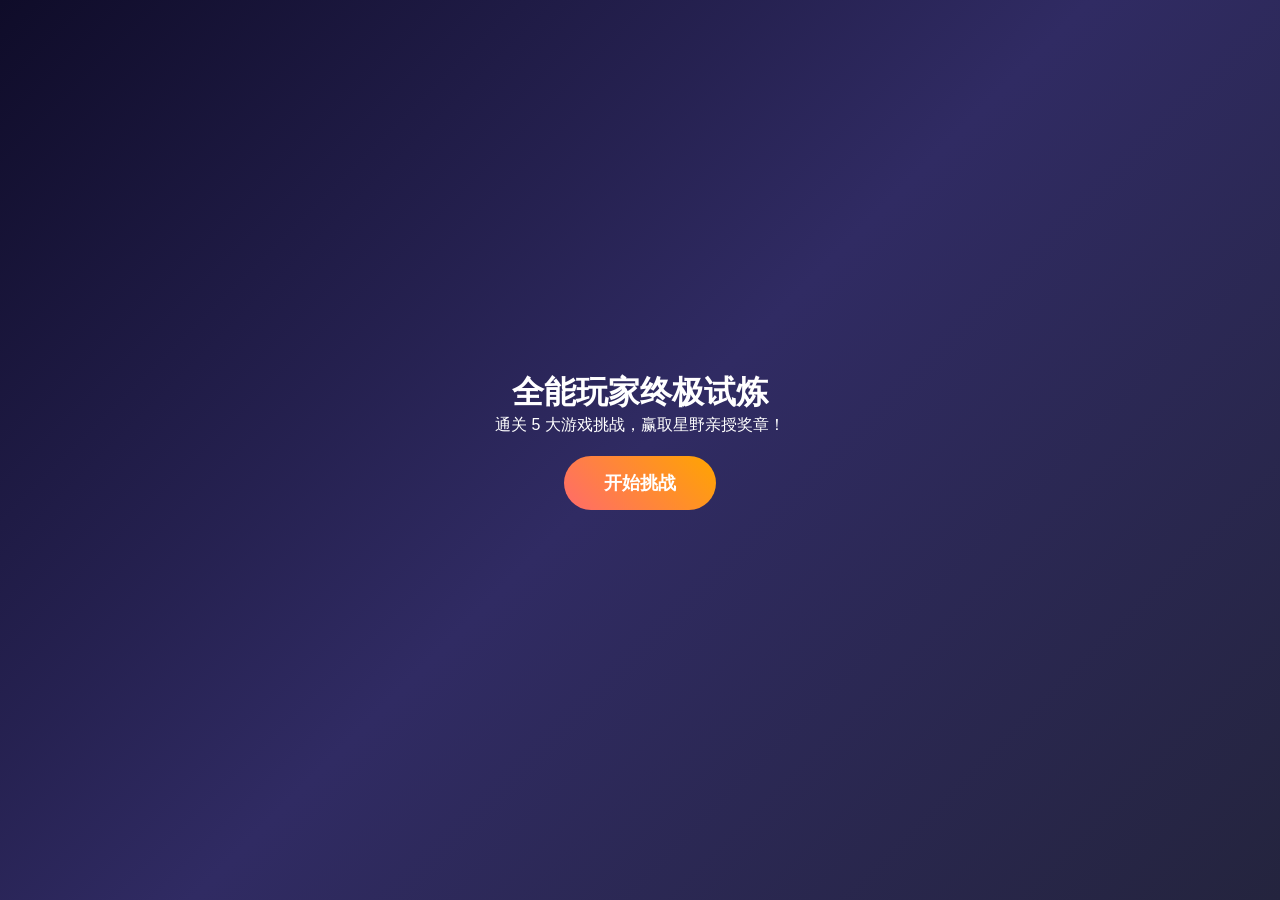
==== index.html @ dff4d145 "Update index.html" ====
<!DOCTYPE html>
<html lang="zh-CN">
<head>
    <meta charset="UTF-8" />
    <meta name="viewport" content="width=device-width, initial-scale=1.0, maximum-scale=1.0, user-scalable=no">
    <title>全能游戏王·铁腚挑战</title>
    <link rel="stylesheet" href="style.css" />
</head>
<body>
    <!-- 启动页 -->
    <div id="start-screen" class="screen">
        <h1>全能玩家终极试炼</h1>
        <p>通关 5 大游戏挑战，赢取星野亲授奖章！</p>
        <button onclick="startGame()">开始挑战</button>
    </div>

    <!-- 三角洲：快速点击 -->
    <div id="delta-screen" class="screen hidden">
        <img src="assets/delta.png" alt="三角洲" class="game-icon">
        <h2>【三角洲行动】急停开镜训练</h2>
        <p>3 秒内点击 <strong>10 次</strong>！</p>
        <button id="delta-btn" class="game-btn">快点我！</button>
        <div id="delta-counter">点击数: 0</div>
    </div>

    <!-- CS2：摇一摇 -->
    <div id="cs2-screen" class="screen hidden">
        <img src="assets/cs2.png" alt="CS2" class="game-icon">
        <h2>【CS2】跳狙颠簸模拟</h2>
        <p>剧烈摇晃手机，完成 <strong>10 次颠簸</strong></p>
        <div class="shake-indicator" id="cs2-shake">颠簸: 0/10</div>
    </div>

    <!-- 泰拉瑞亚：长按挖掘 -->
    <div id="terraria-screen" class="screen hidden">
        <img src="assets/terraria.png" alt="泰拉瑞亚" class="game-icon">
        <h2>【泰拉瑞亚】地狱挖矿</h2>
        <p>长按按钮 <strong>5 秒</strong>，挖出永夜刃！</p>
        <button id="terraria-btn" class="hold-btn">按住挖掘</button>
        <div class="progress-bar"><div id="terraria-progress" class="progress-fill"></div></div>
    </div>

    <!-- 火影：连打 -->
    <div id="naruto-screen" class="screen hidden">
        <img src="assets/naruto.png" alt="鸣人" class="game-icon">
        <h2>【火影忍者】奥义连打</h2>
        <p>5 秒内狂点 <strong>20 次</strong>！</p>
        <button id="naruto-btn" class="game-btn">搓招！</button>
        <div id="naruto-counter">连打: 0/20</div>
    </div>

    <!-- 原神：滑动收集 -->
    <div id="genshin-screen" class="screen hidden">
        <img src="assets/genshin.png" alt="原神" class="game-icon">
        <h2>【原神】收集神瞳</h2>
        <p>在屏幕上 <strong>滑动 5 次</strong> 收集散落的神瞳</p>
        <div id="genshin-area"> 滑动这里</div>
        <div id="genshin-counter">已收集: 0/5</div>
    </div>

    <!-- 颁奖页 -->
    <div id="award-screen" class="screen hidden">
        <div class="certificate">
            <img src="assets/hoshino.png" alt="星野" class="character-icon">
            <h1>【全能铁腚王】SSS级认证</h1>
            <p>授予：<strong>你的兄弟名字</strong></p>
            <p>成功通关全部 5 大游戏耐力试炼！</p>
            <small>“Sensei，你真的超厉害……”</small>
        </div>
        <button onclick="location.reload()">再玩一次</button>
    </div>

    <script src="script.js"></script>
</body>
</html>
---- style.css ----
* { box-sizing: border-box; margin: 0; padding: 0; }
body {
    font-family: 'Helvetica Neue', sans-serif;
    text-align: center;
    background: linear-gradient(135deg, #0f0c29, #302b63, #24243e);
    color: white;
    overflow: hidden;
}
.screen {
    padding: 40px 20px;
    min-height: 100vh;
    display: flex;
    flex-direction: column;
    justify-content: center;
    align-items: center;
}
.hidden { display: none; }

button {
    padding: 15px 40px;
    margin: 20px 0;
    font-size: 18px;
    background: linear-gradient(45deg, #ff6b6b, #ffa500);
    color: white;
    border: none;
    border-radius: 50px;
    cursor: pointer;
    font-weight: bold;
}
button:active { transform: scale(0.95); }

.game-btn {
    width: 200px;
    height: 200px;
    border-radius: 50%;
    font-size: 24px;
    display: flex;
    align-items: center;
    justify-content: center;
}

.progress-bar {
    width: 80%;
    height: 20px;
    background: #333;
    border-radius: 10px;
    margin-top: 20px;
    overflow: hidden;
}
.progress-fill {
    height: 100%;
    width: 0%;
    background: #00ffcc;
    transition: width 0.1s linear;
}

#genshin-area {
    width: 90%;
    height: 150px;
    background: rgba(255,255,255,0.1);
    border-radius: 15px;
    display: flex;
    align-items: center;
    justify-content: center;
    margin: 20px 0;
    user-select: none;
}

.certificate {
    background: linear-gradient(45deg, #0f3460, #523d7a, #a95c68);
    padding: 30px;
    border-radius: 20px;
    max-width: 500px;
    text-align: center;
    box-shadow: 0 0 30px rgba(173, 216, 230, 0.3);
}
.character-icon {
    width: 140px;
    height: auto;
    border-radius: 15px;
    margin: 20px 0;
    box-shadow: 0 0 20px rgba(255, 182, 193, 0.7);
}
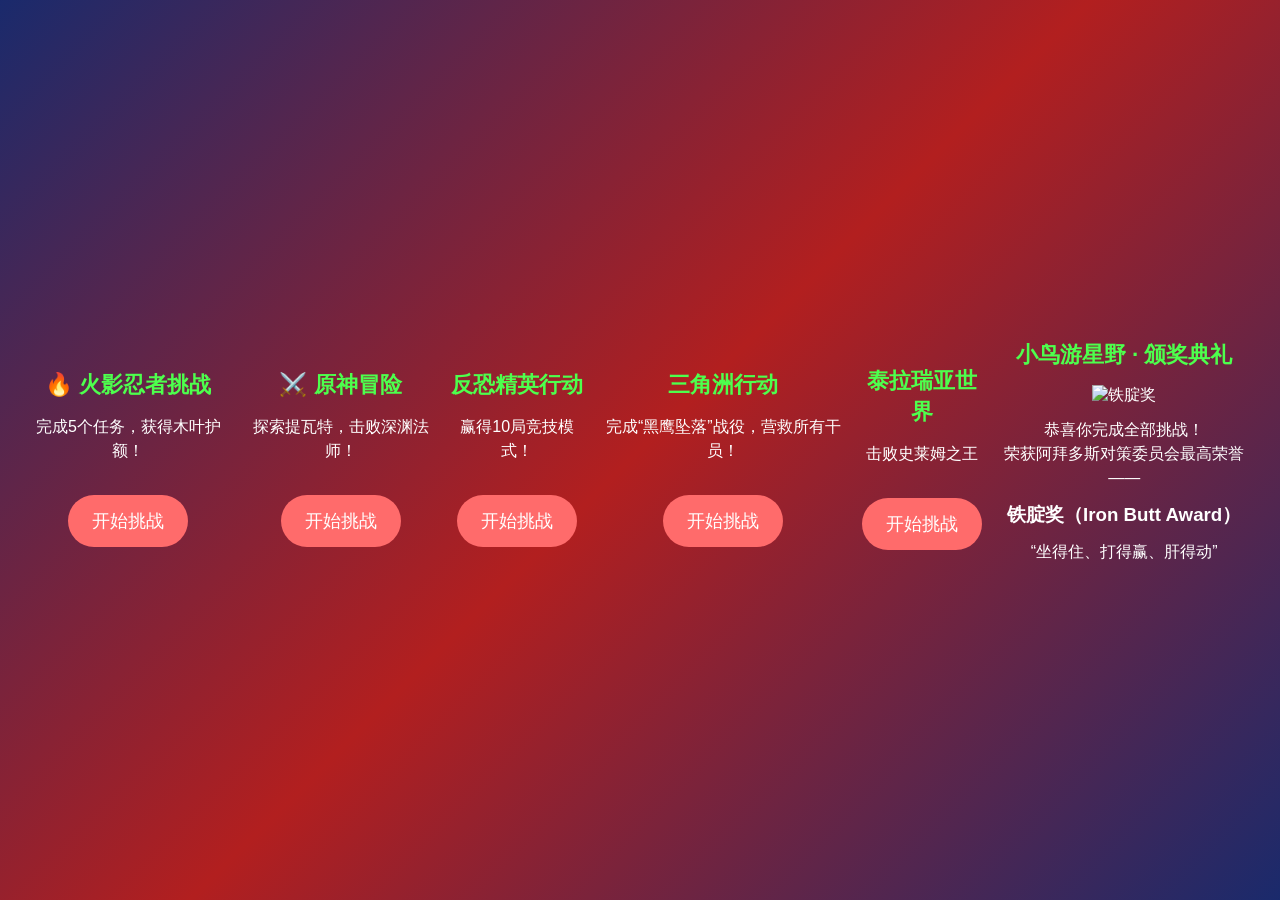
==== commit 688239d6: "Update index.html" ====
--- a/index.html
+++ b/index.html
@@ -1,75 +1,70 @@
 <!DOCTYPE html>
 <html lang="zh-CN">
 <head>
-    <meta charset="UTF-8" />
-    <meta name="viewport" content="width=device-width, initial-scale=1.0, maximum-scale=1.0, user-scalable=no">
-    <title>全能游戏王·铁腚挑战</title>
-    <link rel="stylesheet" href="style.css" />
+  <meta charset="UTF-8" />
+  <meta name="viewport" content="width=device-width, initial-scale=1.0"/>
+  <title>游戏挑战系统 · 铁腚奖</title>
+  <link rel="stylesheet" href="style.css" />
 </head>
 <body>
-    <!-- 启动页 -->
-    <div id="start-screen" class="screen">
-        <h1>全能玩家终极试炼</h1>
-        <p>通关 5 大游戏挑战，赢取星野亲授奖章！</p>
-        <button onclick="startGame()">开始挑战</button>
+
+  <!-- 第一关：火影忍者 -->
+  <section class="level-section" style="background-image: url('assets/naruto-bg.png')">
+    <div class="level-content">
+      <h2>🔥 火影忍者挑战</h2>
+      <p>完成5个任务，获得木叶护额！</p>
+      <button class="btn">开始挑战</button>
     </div>
+  </section>
 
-    <!-- 三角洲：快速点击 -->
-    <div id="delta-screen" class="screen hidden">
-        <img src="assets/delta.png" alt="三角洲" class="game-icon">
-        <h2>【三角洲行动】急停开镜训练</h2>
-        <p>3 秒内点击 <strong>10 次</strong>！</p>
-        <button id="delta-btn" class="game-btn">快点我！</button>
-        <div id="delta-counter">点击数: 0</div>
+  <!-- 第二关：原神 -->
+  <section class="level-section" style="background-image: url('assets/genshin-bg.png')">
+    <div class="level-content">
+      <h2>⚔️ 原神冒险</h2>
+      <p>探索提瓦特，击败深渊法师！</p>
+      <button class="btn">开始挑战</button>
     </div>
+  </section>
 
-    <!-- CS2：摇一摇 -->
-    <div id="cs2-screen" class="screen hidden">
-        <img src="assets/cs2.png" alt="CS2" class="game-icon">
-        <h2>【CS2】跳狙颠簸模拟</h2>
-        <p>剧烈摇晃手机，完成 <strong>10 次颠簸</strong></p>
-        <div class="shake-indicator" id="cs2-shake">颠簸: 0/10</div>
+  <!-- 第三关：CS2 -->
+  <section class="level-section" style="background-image: url('assets/cs2-bg.png')">
+    <div class="level-content">
+      <h2>反恐精英行动</h2>
+      <p>赢得10局竞技模式！</p>
+      <button class="btn">开始挑战</button>
     </div>
+  </section>
 
-    <!-- 泰拉瑞亚：长按挖掘 -->
-    <div id="terraria-screen" class="screen hidden">
-        <img src="assets/terraria.png" alt="泰拉瑞亚" class="game-icon">
-        <h2>【泰拉瑞亚】地狱挖矿</h2>
-        <p>长按按钮 <strong>5 秒</strong>，挖出永夜刃！</p>
-        <button id="terraria-btn" class="hold-btn">按住挖掘</button>
-        <div class="progress-bar"><div id="terraria-progress" class="progress-fill"></div></div>
+  <!-- 第四关：三角洲行动 -->
+  <section class="level-section" style="background-image: url('assets/delta-bg.png')">
+    <div class="level-content">
+      <h2>三角洲行动</h2>
+      <p>完成“黑鹰坠落”战役，营救所有干员！</p>
+      <button class="btn">开始挑战</button>
     </div>
+  </section>
 
-    <!-- 火影：连打 -->
-    <div id="naruto-screen" class="screen hidden">
-        <img src="assets/naruto.png" alt="鸣人" class="game-icon">
-        <h2>【火影忍者】奥义连打</h2>
-        <p>5 秒内狂点 <strong>20 次</strong>！</p>
-        <button id="naruto-btn" class="game-btn">搓招！</button>
-        <div id="naruto-counter">连打: 0/20</div>
+  <!-- 第五关：泰拉瑞亚 -->
+  <section class="level-section" style="background-image: url('assets/terraria-bg.png')">
+    <div class="level-content">
+      <h2>泰拉瑞亚世界</h2>
+      <p>击败史莱姆之王</p>
+      <button class="btn">开始挑战</button>
     </div>
+  </section>
 
-    <!-- 原神：滑动收集 -->
-    <div id="genshin-screen" class="screen hidden">
-        <img src="assets/genshin.png" alt="原神" class="game-icon">
-        <h2>【原神】收集神瞳</h2>
-        <p>在屏幕上 <strong>滑动 5 次</strong> 收集散落的神瞳</p>
-        <div id="genshin-area"> 滑动这里</div>
-        <div id="genshin-counter">已收集: 0/5</div>
+  <!-- 最终关：星野颁奖典礼（铁腚奖） -->
+  <section id="final-award-section" style="background-image: url('assets/hoshino-stage-bg.png')">
+    <div class="level-content award-content">
+      <h2>小鸟游星野 · 颁奖典礼</h2>
+      <div class="award-icon">
+        <img src="assets/award-iron-butt.png" alt="铁腚奖" />
+      </div>
+      <p>恭喜你完成全部挑战！<br>荣获阿拜多斯对策委员会最高荣誉——</p>
+      <h3>铁腚奖（Iron Butt Award）</h3>
+      <p>“坐得住、打得赢、肝得动”</p>
     </div>
+  </section>
 
-    <!-- 颁奖页 -->
-    <div id="award-screen" class="screen hidden">
-        <div class="certificate">
-            <img src="assets/hoshino.png" alt="星野" class="character-icon">
-            <h1>【全能铁腚王】SSS级认证</h1>
-            <p>授予：<strong>你的兄弟名字</strong></p>
-            <p>成功通关全部 5 大游戏耐力试炼！</p>
-            <small>“Sensei，你真的超厉害……”</small>
-        </div>
-        <button onclick="location.reload()">再玩一次</button>
-    </div>
-
-    <script src="script.js"></script>
 </body>
 </html>
--- a/style.css
+++ b/style.css
@@ -1,83 +1,138 @@
-* { box-sizing: border-box; margin: 0; padding: 0; }
+* {
+    margin: 0;
+    padding: 0;
+    box-sizing: border-box;
+}
+
 body {
-    font-family: 'Helvetica Neue', sans-serif;
-    text-align: center;
-    background: linear-gradient(135deg, #0f0c29, #302b63, #24243e);
+    font-family: -apple-system, BlinkMacSystemFont, "Segoe UI", Roboto, sans-serif;
+    background: linear-gradient(135deg, #1a2a6c, #b21f1f, #1a2a6c);
     color: white;
-    overflow: hidden;
-}
-.screen {
-    padding: 40px 20px;
     min-height: 100vh;
     display: flex;
-    flex-direction: column;
     justify-content: center;
     align-items: center;
+    text-align: center;
+    padding: 20px;
 }
-.hidden { display: none; }
+
+.screen {
+    width: 100%;
+    max-width: 500px;
+    background: rgba(0, 0, 0, 0.7);
+    border-radius: 20px;
+    padding: 30px;
+    box-shadow: 0 10px 30px rgba(0, 0, 0, 0.5);
+}
+
+.hidden {
+    display: none !important;
+}
+
+h1 {
+    font-size: 1.8em;
+    margin-bottom: 15px;
+    color: #ffcc00;
+}
+
+h2 {
+    font-size: 1.4em;
+    margin: 15px 0;
+    color: #4dff4d;
+}
+
+p {
+    margin: 12px 0;
+    line-height: 1.5;
+}
 
 button {
-    padding: 15px 40px;
-    margin: 20px 0;
-    font-size: 18px;
-    background: linear-gradient(45deg, #ff6b6b, #ffa500);
+    background: #ff6b6b;
     color: white;
     border: none;
+    padding: 14px 24px;
+    font-size: 1.1em;
     border-radius: 50px;
     cursor: pointer;
-    font-weight: bold;
+    margin-top: 20px;
+    transition: all 0.2s;
 }
-button:active { transform: scale(0.95); }
 
-.game-btn {
-    width: 200px;
-    height: 200px;
+button:hover {
+    background: #ff5252;
+    transform: scale(1.05);
+}
+
+.game-icon {
+    width: 64px;
+    height: 64px;
+    display: block;
+    margin: 0 auto 16px;
+    image-rendering: -webkit-crisp-edges;
+    image-rendering: pixelated;
+}
+
+.character-icon {
+    width: 80px;
+    height: 80px;
+    display: block;
+    margin: 0 auto 20px;
     border-radius: 50%;
-    font-size: 24px;
-    display: flex;
-    align-items: center;
-    justify-content: center;
+    border: 2px solid #ffcc00;
+}
+
+.game-btn, .hold-btn {
+    background: #4dabf7;
+    width: 100%;
+    padding: 16px;
+    font-size: 1.2em;
+}
+
+#delta-counter,
+#naruto-counter,
+#genshin-counter,
+#cs2-shake {
+    margin-top: 15px;
+    font-size: 1.1em;
+    color: #ffd43b;
 }
 
 .progress-bar {
-    width: 80%;
-    height: 20px;
+    width: 100%;
+    height: 12px;
     background: #333;
-    border-radius: 10px;
-    margin-top: 20px;
+    border-radius: 6px;
+    margin: 20px 0;
     overflow: hidden;
 }
+
 .progress-fill {
     height: 100%;
+    background: linear-gradient(to right, #4caf50, #8bc34a);
     width: 0%;
-    background: #00ffcc;
-    transition: width 0.1s linear;
+    transition: width 0.1s;
 }
 
 #genshin-area {
-    width: 90%;
-    height: 150px;
-    background: rgba(255,255,255,0.1);
-    border-radius: 15px;
-    display: flex;
-    align-items: center;
-    justify-content: center;
-    margin: 20px 0;
-    user-select: none;
+    background: rgba(255, 255, 255, 0.1);
+    padding: 20px;
+    border-radius: 12px;
+    margin: 15px 0;
+    font-size: 1.1em;
 }
 
 .certificate {
-    background: linear-gradient(45deg, #0f3460, #523d7a, #a95c68);
-    padding: 30px;
-    border-radius: 20px;
-    max-width: 500px;
-    text-align: center;
-    box-shadow: 0 0 30px rgba(173, 216, 230, 0.3);
+    animation: pulse 2s infinite;
 }
-.character-icon {
-    width: 140px;
-    height: auto;
-    border-radius: 15px;
-    margin: 20px 0;
-    box-shadow: 0 0 20px rgba(255, 182, 193, 0.7);
-}+
+@keyframes pulse {
+    0%, 100% { transform: scale(1); }
+    50% { transform: scale(1.02); }
+}
+
+small {
+    display: block;
+    margin-top: 15px;
+    color: #aaa;
+    font-style: italic;
+}
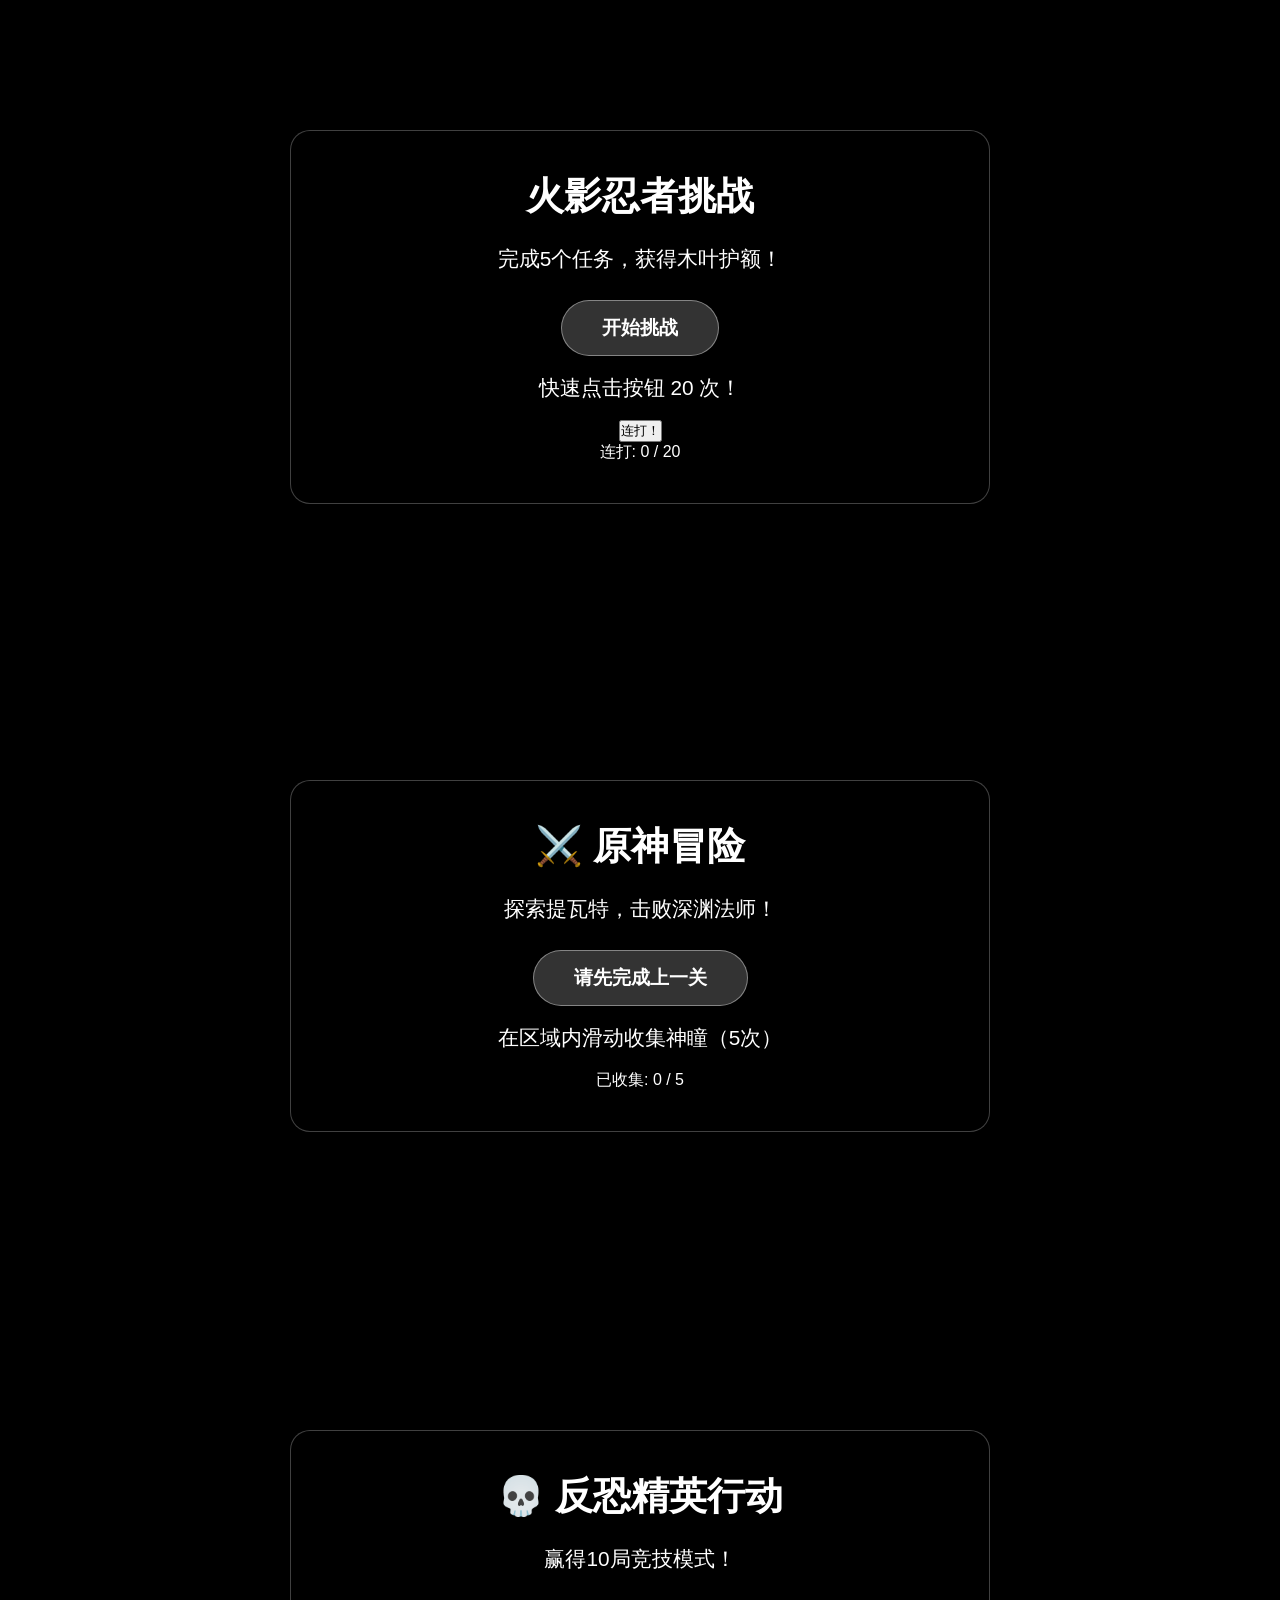
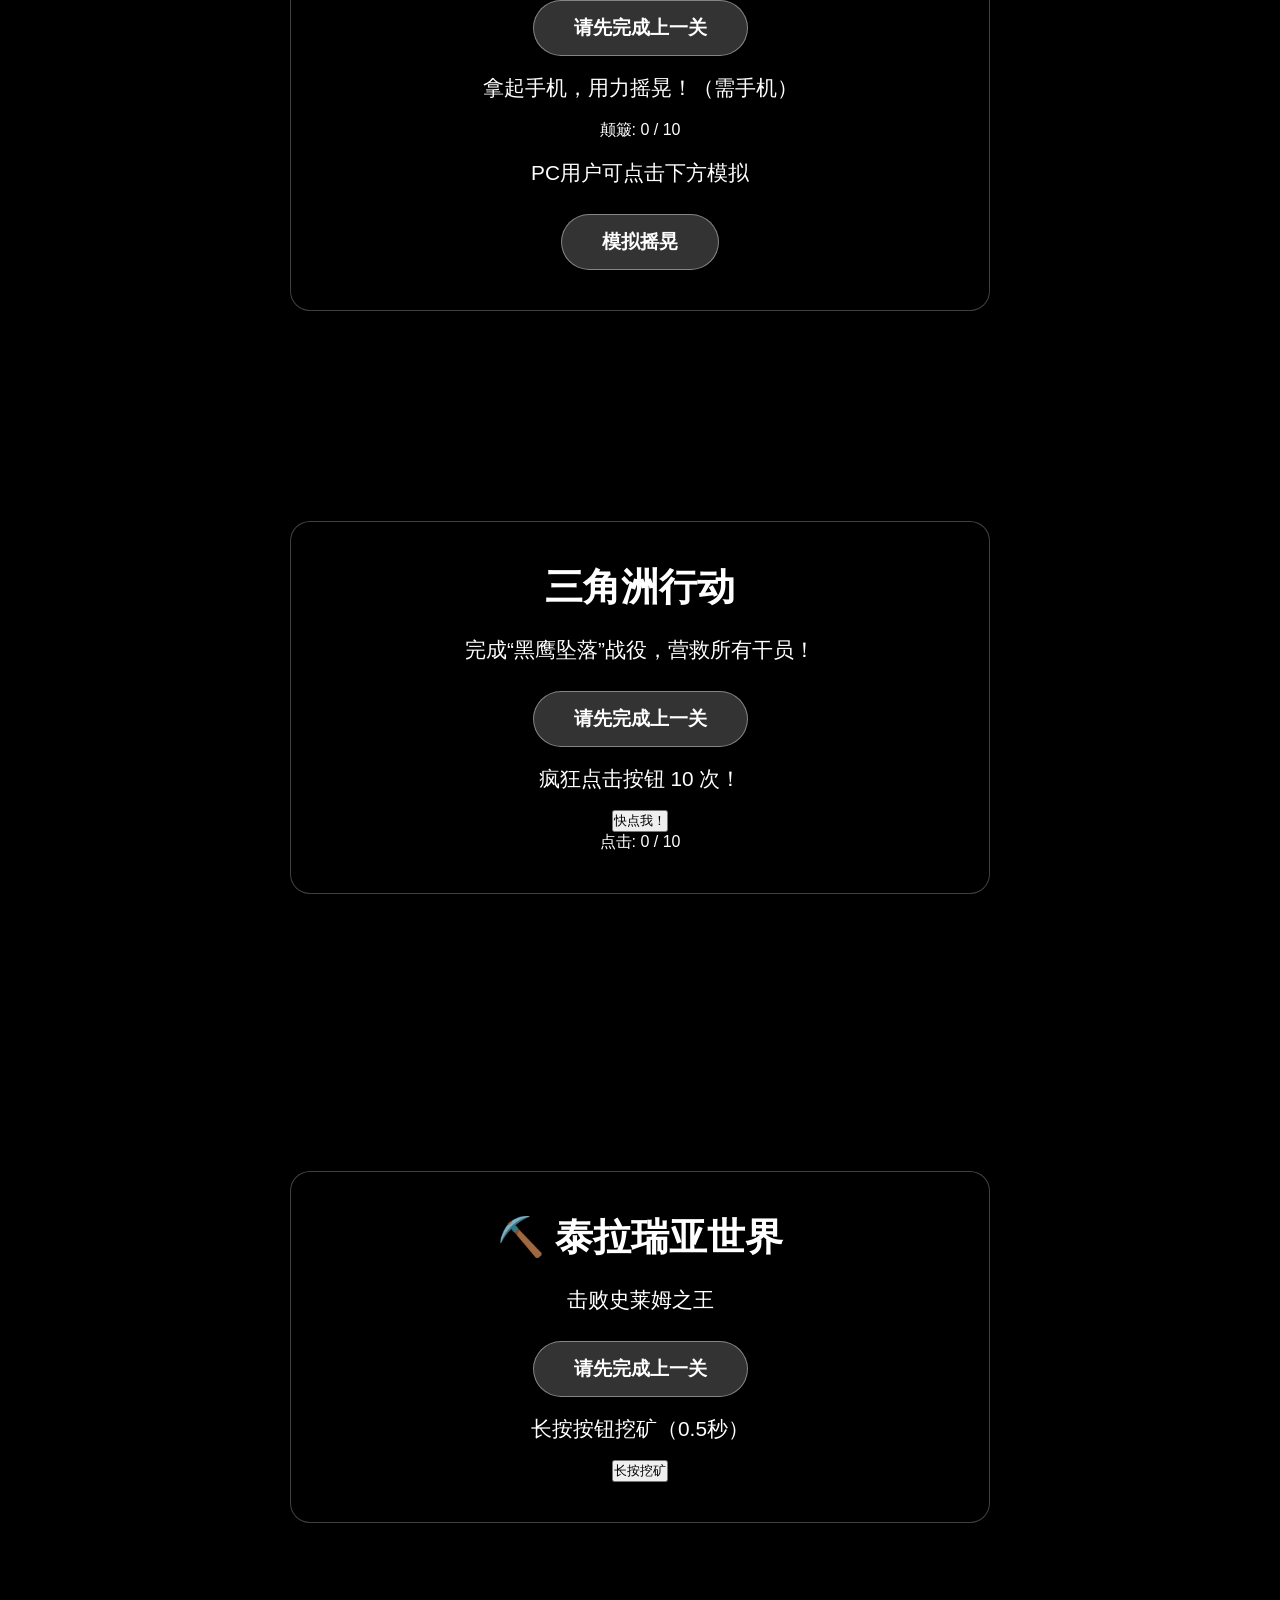
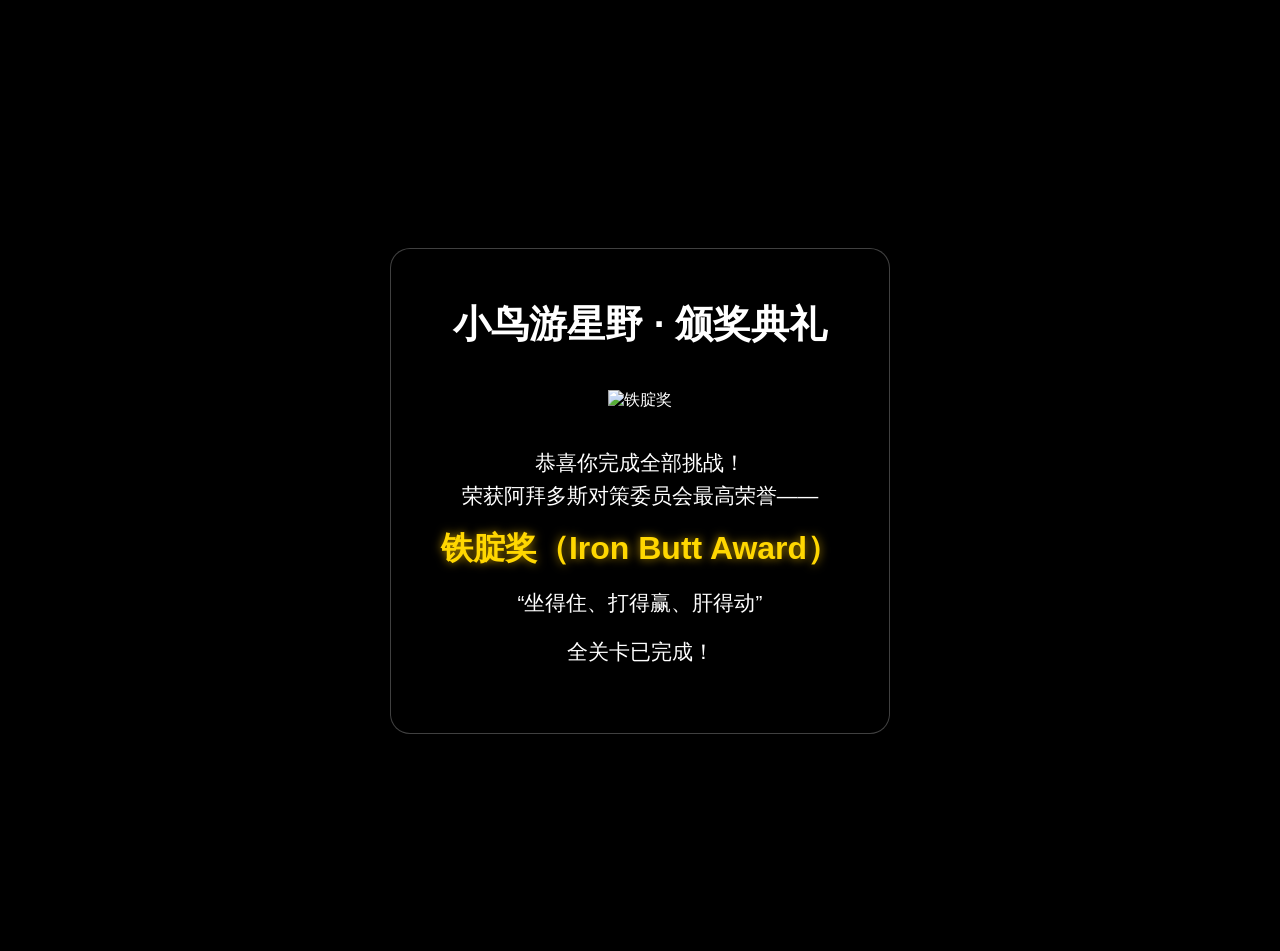
==== commit 22ca62c8: "Update index.html" ====
--- a/index.html
+++ b/index.html
@@ -8,53 +8,97 @@
 </head>
 <body>
 
-  <!-- 第一关：火影忍者 -->
-  <section class="level-section" style="background-image: url('assets/naruto-bg.png')">
+  <!-- 第一关：火影忍者（连打） -->
+  <section id="naruto-section" class="level-section" data-unlocked="true"
+           style="background-image: url('assets/naruto-bg.png')">
     <div class="level-content">
-      <h2>🔥 火影忍者挑战</h2>
-      <p>完成5个任务，获得木叶护额！</p>
-      <button class="btn">开始挑战</button>
+      <h2>火影忍者挑战</h2>
+      <div class="challenge-desc">
+        <p>完成5个任务，获得木叶护额！</p>
+        <button class="btn start-btn">开始挑战</button>
+      </div>
+      <div class="challenge-game hidden">
+        <p>快速点击按钮 20 次！</p>
+        <button id="naruto-btn" class="game-btn">连打！</button>
+        <div id="naruto-counter">连打: 0 / 20</div>
+      </div>
     </div>
   </section>
 
-  <!-- 第二关：原神 -->
-  <section class="level-section" style="background-image: url('assets/genshin-bg.png')">
+  <!-- 第二关：原神（滑动收集） -->
+  <section id="genshin-section" class="level-section"
+           style="background-image: url('assets/genshin-bg.png')">
     <div class="level-content">
       <h2>⚔️ 原神冒险</h2>
-      <p>探索提瓦特，击败深渊法师！</p>
-      <button class="btn">开始挑战</button>
+      <div class="challenge-desc">
+        <p>探索提瓦特，击败深渊法师！</p>
+        <button class="btn start-btn" disabled>请先完成上一关</button>
+      </div>
+      <div class="challenge-game hidden">
+        <p>在区域内滑动收集神瞳（5次）</p>
+        <div id="genshin-area" class="swipe-area"></div>
+        <div id="genshin-counter">已收集: 0 / 5</div>
+      </div>
     </div>
   </section>
 
-  <!-- 第三关：CS2 -->
-  <section class="level-section" style="background-image: url('assets/cs2-bg.png')">
+  <!-- 第三关：CS2（手机摇晃） -->
+  <section id="cs2-section" class="level-section"
+           style="background-image: url('assets/cs2-bg.png')">
     <div class="level-content">
-      <h2>反恐精英行动</h2>
-      <p>赢得10局竞技模式！</p>
-      <button class="btn">开始挑战</button>
+      <h2>💀 反恐精英行动</h2>
+      <div class="challenge-desc">
+        <p>赢得10局竞技模式！</p>
+        <button class="btn start-btn" disabled>请先完成上一关</button>
+      </div>
+      <div class="challenge-game hidden">
+        <p>拿起手机，用力摇晃！（需手机）</p>
+        <div id="cs2-shake">颠簸: 0 / 10</div>
+        <p class="hint">PC用户可点击下方模拟</p>
+        <button id="cs2-simulate" class="btn">模拟摇晃</button>
+      </div>
     </div>
   </section>
 
-  <!-- 第四关：三角洲行动 -->
-  <section class="level-section" style="background-image: url('assets/delta-bg.png')">
+  <!-- 第四关：三角洲行动（快速点击） -->
+  <section id="delta-section" class="level-section"
+           style="background-image: url('assets/delta-bg.png')">
     <div class="level-content">
-      <h2>三角洲行动</h2>
-      <p>完成“黑鹰坠落”战役，营救所有干员！</p>
-      <button class="btn">开始挑战</button>
+      <h2> 三角洲行动</h2>
+      <div class="challenge-desc">
+        <p>完成“黑鹰坠落”战役，营救所有干员！</p>
+        <button class="btn start-btn" disabled>请先完成上一关</button>
+      </div>
+      <div class="challenge-game hidden">
+        <p>疯狂点击按钮 10 次！</p>
+        <button id="delta-btn" class="game-btn">快点我！</button>
+        <div id="delta-counter">点击: 0 / 10</div>
+      </div>
     </div>
   </section>
 
-  <!-- 第五关：泰拉瑞亚 -->
-  <section class="level-section" style="background-image: url('assets/terraria-bg.png')">
+  <!-- 第五关：泰拉瑞亚（长按挖掘） -->
+  <section id="terraria-section" class="level-section"
+           style="background-image: url('assets/terraria-bg.png')">
     <div class="level-content">
-      <h2>泰拉瑞亚世界</h2>
-      <p>击败史莱姆之王</p>
-      <button class="btn">开始挑战</button>
+      <h2>⛏️ 泰拉瑞亚世界</h2>
+      <div class="challenge-desc">
+        <p>击败史莱姆之王</p>
+        <button class="btn start-btn" disabled>请先完成上一关</button>
+      </div>
+      <div class="challenge-game hidden">
+        <p>长按按钮挖矿（0.5秒）</p>
+        <button id="terraria-btn" class="game-btn hold-btn">长按挖矿</button>
+        <div class="progress-bar">
+          <div id="terraria-progress"></div>
+        </div>
+      </div>
     </div>
   </section>
 
-  <!-- 最终关：星野颁奖典礼（铁腚奖） -->
-  <section id="final-award-section" style="background-image: url('assets/hoshino-stage-bg.png')">
+  <!-- 最终关：星野颁奖典礼 -->
+  <section id="final-award-section" class="level-section"
+           style="background-image: url('assets/hoshino-stage-bg.png')">
     <div class="level-content award-content">
       <h2>小鸟游星野 · 颁奖典礼</h2>
       <div class="award-icon">
@@ -63,8 +107,12 @@
       <p>恭喜你完成全部挑战！<br>荣获阿拜多斯对策委员会最高荣誉——</p>
       <h3>铁腚奖（Iron Butt Award）</h3>
       <p>“坐得住、打得赢、肝得动”</p>
+      <div id="award-message" class="hidden">
+        <p>全关卡已完成！</p>
+      </div>
     </div>
   </section>
 
+  <script src="script.js"></script>
 </body>
 </html>
--- a/style.css
+++ b/style.css
@@ -1,138 +1,116 @@
 * {
-    margin: 0;
-    padding: 0;
-    box-sizing: border-box;
+  margin: 0;
+  padding: 0;
+  box-sizing: border-box;
 }
 
 body {
-    font-family: -apple-system, BlinkMacSystemFont, "Segoe UI", Roboto, sans-serif;
-    background: linear-gradient(135deg, #1a2a6c, #b21f1f, #1a2a6c);
-    color: white;
-    min-height: 100vh;
-    display: flex;
-    justify-content: center;
-    align-items: center;
-    text-align: center;
-    padding: 20px;
+  font-family: 'Segoe UI', 'Microsoft YaHei', sans-serif;
+  color: white;
+  background: #000;
+  padding-bottom: 60px;
 }
 
-.screen {
-    width: 100%;
-    max-width: 500px;
-    background: rgba(0, 0, 0, 0.7);
-    border-radius: 20px;
-    padding: 30px;
-    box-shadow: 0 10px 30px rgba(0, 0, 0, 0.5);
+.level-section,
+#final-award-section {
+  width: 100%;
+  min-height: 600px;
+  background-size: cover;
+  background-position: center;
+  background-repeat: no-repeat;
+  background-color: #000;
+  position: relative;
+  padding: 80px 20px;
+  margin: 50px auto;
+  max-width: 1200px;
+  border-radius: 16px;
+  overflow: hidden;
+  box-shadow: 0 10px 30px rgba(0, 0, 0, 0.5);
 }
 
-.hidden {
-    display: none !important;
+.level-content {
+  max-width: 700px;
+  margin: 0 auto;
+  background: rgba(0, 0, 0, 0.55);
+  backdrop-filter: blur(8px);
+  -webkit-backdrop-filter: blur(8px);
+  border: 1px solid rgba(255, 255, 255, 0.25);
+  border-radius: 20px;
+  padding: 40px;
+  text-align: center;
+  box-shadow: 0 8px 32px rgba(0, 0, 0, 0.3);
 }
 
-h1 {
-    font-size: 1.8em;
-    margin-bottom: 15px;
-    color: #ffcc00;
+.level-content h2 {
+  font-size: 2.4rem;
+  margin-bottom: 20px;
+  text-shadow: 0 2px 6px rgba(0, 0, 0, 0.8);
 }
 
-h2 {
-    font-size: 1.4em;
-    margin: 15px 0;
-    color: #4dff4d;
+.level-content p {
+  font-size: 1.3rem;
+  line-height: 1.6;
+  margin: 15px 0;
+  text-shadow: 0 1px 3px rgba(0, 0, 0, 0.7);
 }
 
-p {
-    margin: 12px 0;
-    line-height: 1.5;
+.btn {
+  background: rgba(255, 255, 255, 0.2);
+  color: white;
+  border: 1px solid rgba(255, 255, 255, 0.4);
+  padding: 14px 40px;
+  font-size: 1.2rem;
+  border-radius: 50px;
+  cursor: pointer;
+  transition: all 0.3s ease;
+  font-weight: bold;
+  margin-top: 10px;
+}
+.btn:hover {
+  background: rgba(255, 255, 255, 0.3);
+  transform: translateY(-3px);
+  box-shadow: 0 6px 15px rgba(0, 0, 0, 0.4);
 }
 
-button {
-    background: #ff6b6b;
-    color: white;
-    border: none;
-    padding: 14px 24px;
-    font-size: 1.1em;
-    border-radius: 50px;
-    cursor: pointer;
-    margin-top: 20px;
-    transition: all 0.2s;
+/* 最终颁奖区特殊样式 */
+#final-award-section {
+  min-height: 700px;
+  display: flex;
+  align-items: center;
+  justify-content: center;
 }
 
-button:hover {
-    background: #ff5252;
-    transform: scale(1.05);
+.award-content {
+  padding: 50px;
 }
 
-.game-icon {
-    width: 64px;
-    height: 64px;
-    display: block;
-    margin: 0 auto 16px;
-    image-rendering: -webkit-crisp-edges;
-    image-rendering: pixelated;
+.award-icon img {
+  width: 120px;
+  height: auto;
+  margin: 20px 0;
+  filter: drop-shadow(0 4px 8px rgba(0,0,0,0.8));
 }
 
-.character-icon {
-    width: 80px;
-    height: 80px;
-    display: block;
-    margin: 0 auto 20px;
-    border-radius: 50%;
-    border: 2px solid #ffcc00;
+#final-award-section h3 {
+  font-size: 2rem;
+  color: gold;
+  margin: 15px 0;
+  text-shadow: 0 0 10px rgba(255, 200, 0, 0.7);
 }
 
-.game-btn, .hold-btn {
-    background: #4dabf7;
-    width: 100%;
-    padding: 16px;
-    font-size: 1.2em;
+/* 手机适配 */
+@media (max-width: 768px) {
+  .level-section,
+  #final-award-section {
+    min-height: 500px;
+    margin: 30px 10px;
+    padding: 60px 15px;
+  }
+  .level-content {
+    padding: 25px 20px;
+  }
+  .level-content h2 { font-size: 1.8rem; }
+  .level-content p { font-size: 1.1rem; }
+  .btn { padding: 12px 30px; font-size: 1.1rem; }
+  #final-award-section h3 { font-size: 1.6rem; }
 }
-
-#delta-counter,
-#naruto-counter,
-#genshin-counter,
-#cs2-shake {
-    margin-top: 15px;
-    font-size: 1.1em;
-    color: #ffd43b;
-}
-
-.progress-bar {
-    width: 100%;
-    height: 12px;
-    background: #333;
-    border-radius: 6px;
-    margin: 20px 0;
-    overflow: hidden;
-}
-
-.progress-fill {
-    height: 100%;
-    background: linear-gradient(to right, #4caf50, #8bc34a);
-    width: 0%;
-    transition: width 0.1s;
-}
-
-#genshin-area {
-    background: rgba(255, 255, 255, 0.1);
-    padding: 20px;
-    border-radius: 12px;
-    margin: 15px 0;
-    font-size: 1.1em;
-}
-
-.certificate {
-    animation: pulse 2s infinite;
-}
-
-@keyframes pulse {
-    0%, 100% { transform: scale(1); }
-    50% { transform: scale(1.02); }
-}
-
-small {
-    display: block;
-    margin-top: 15px;
-    color: #aaa;
-    font-style: italic;
-}
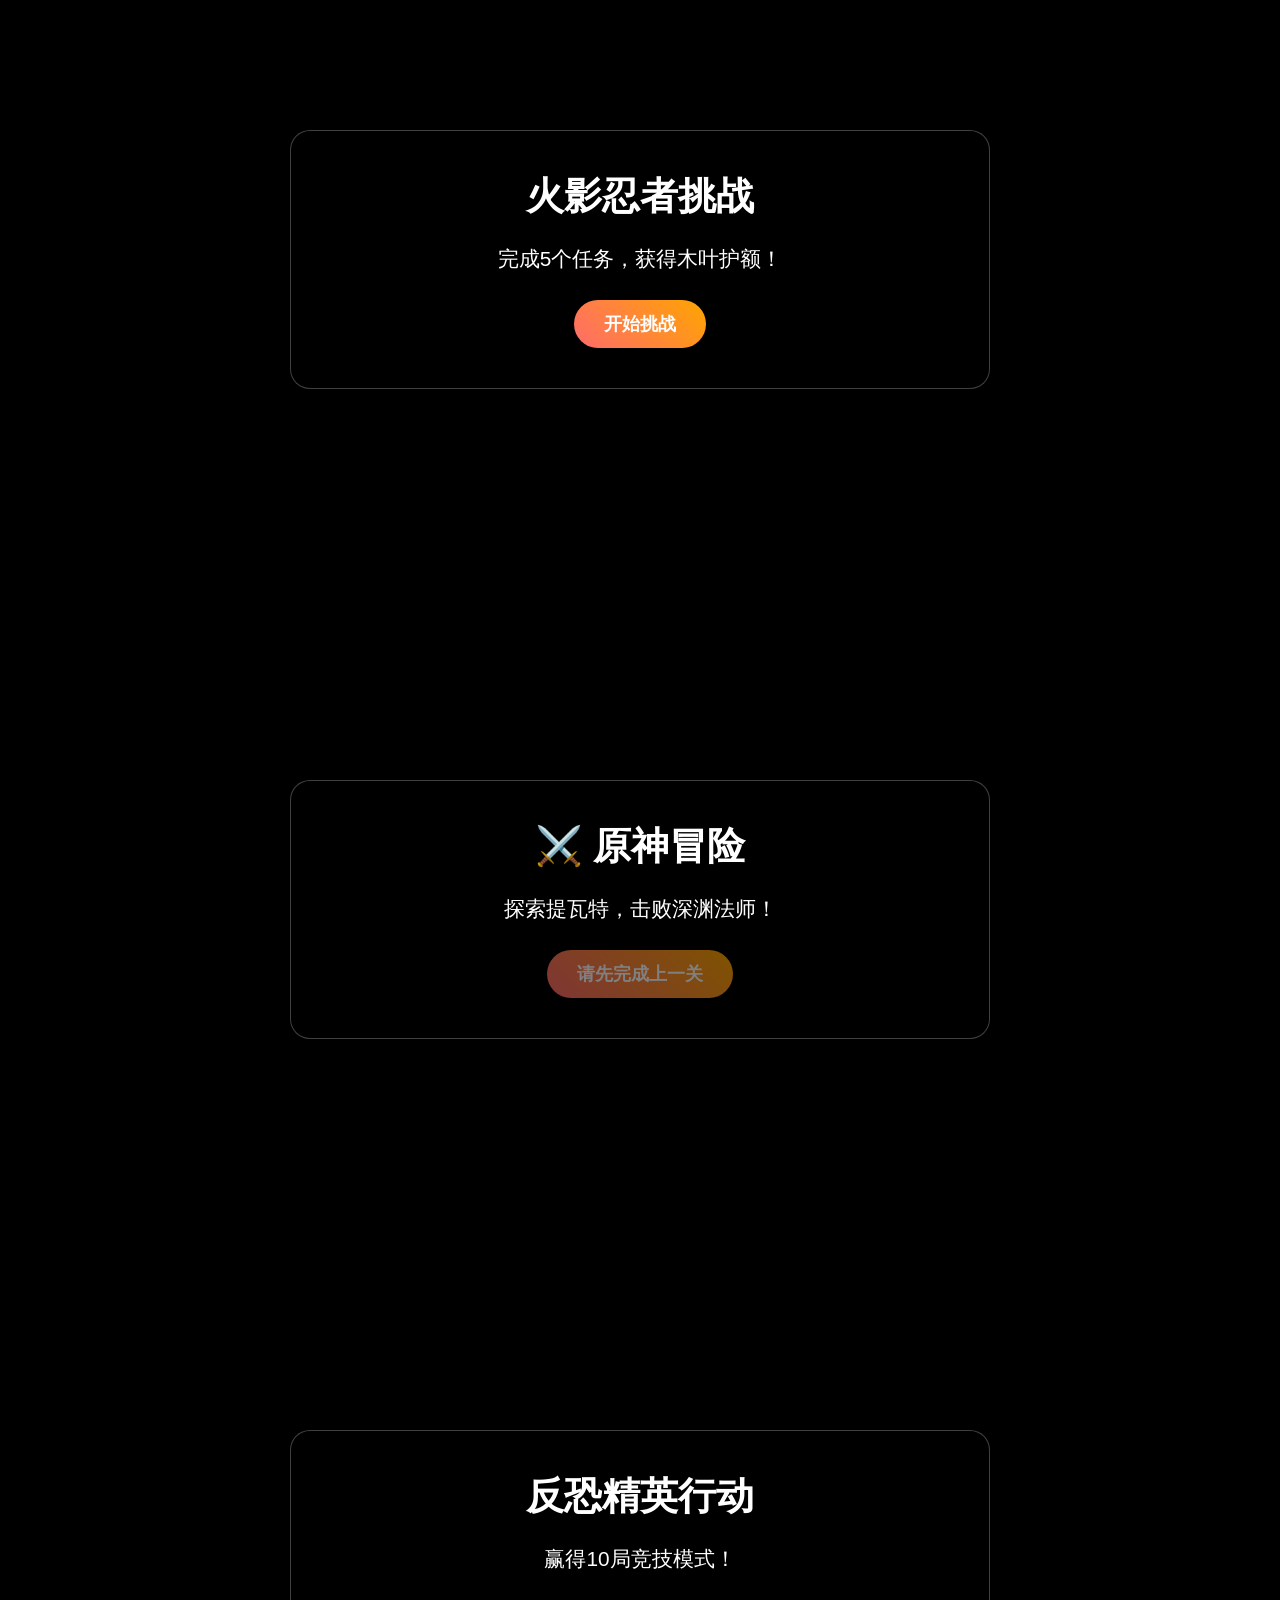
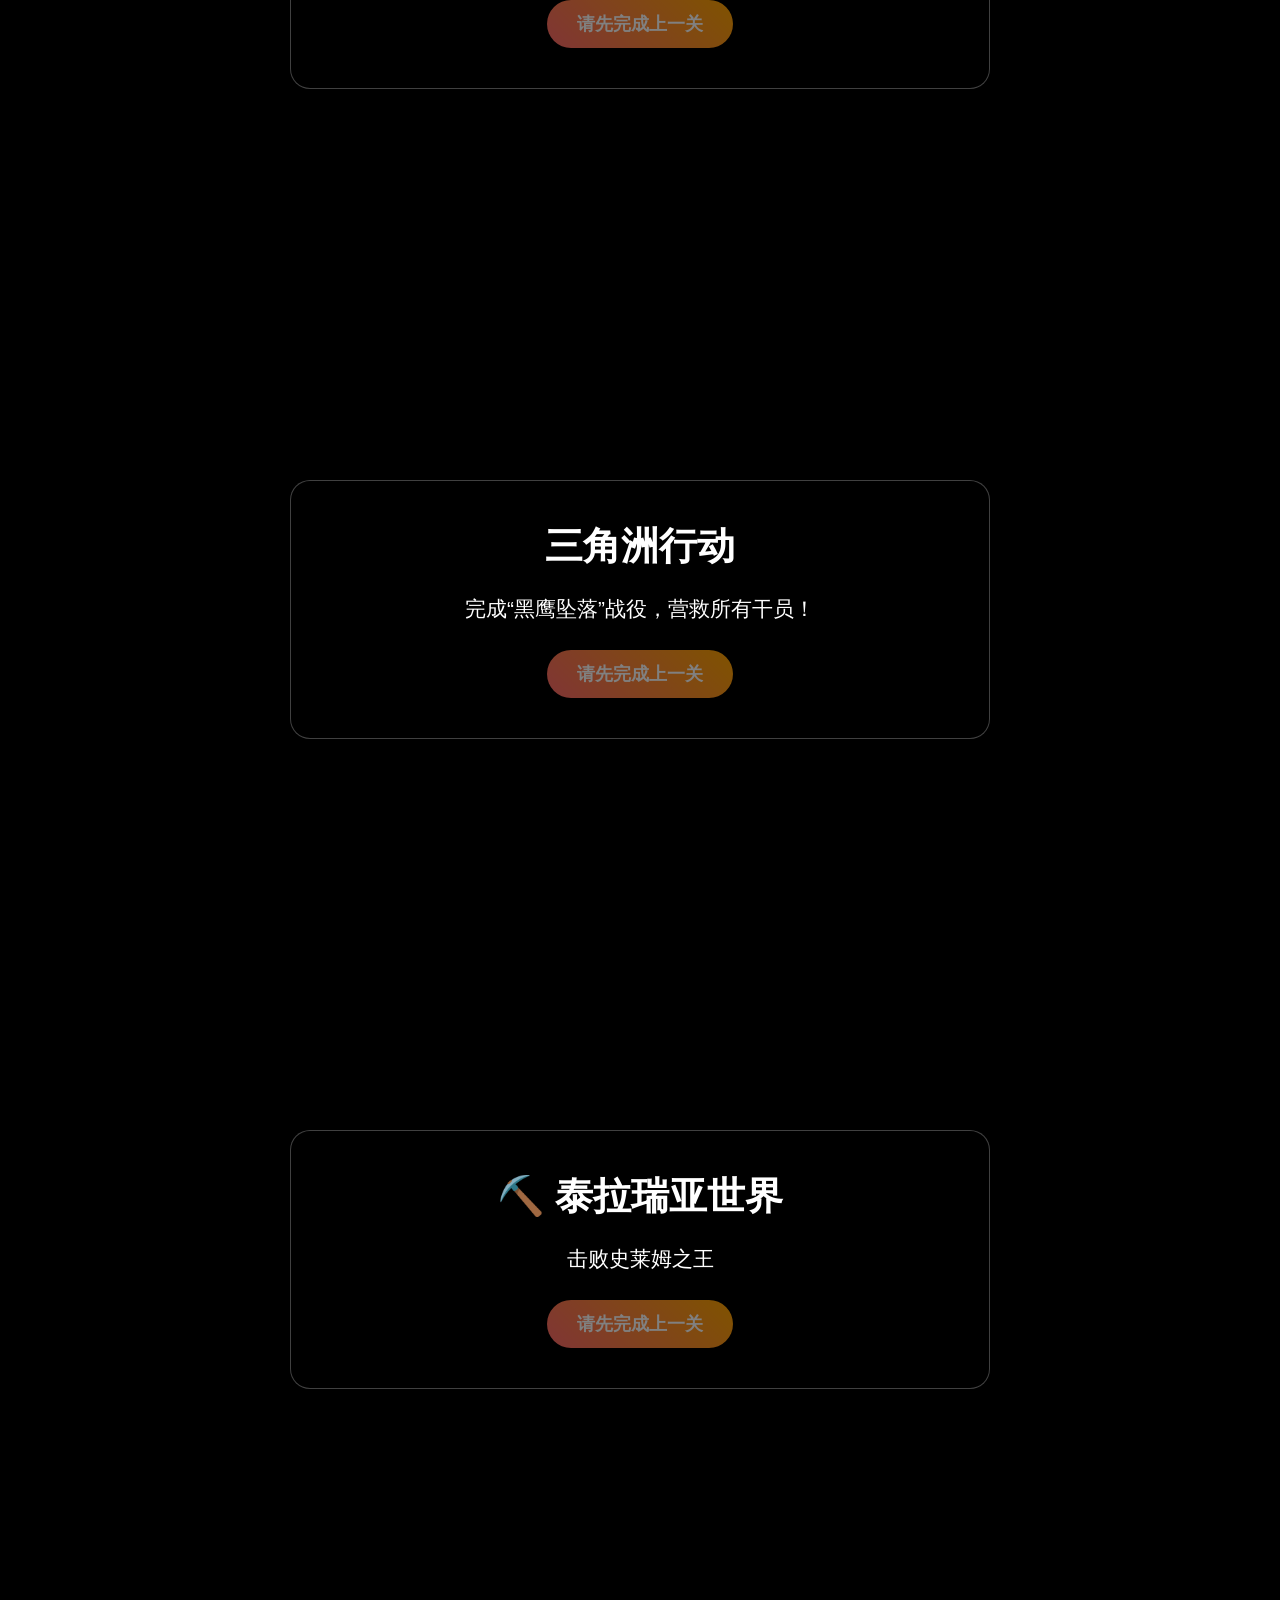
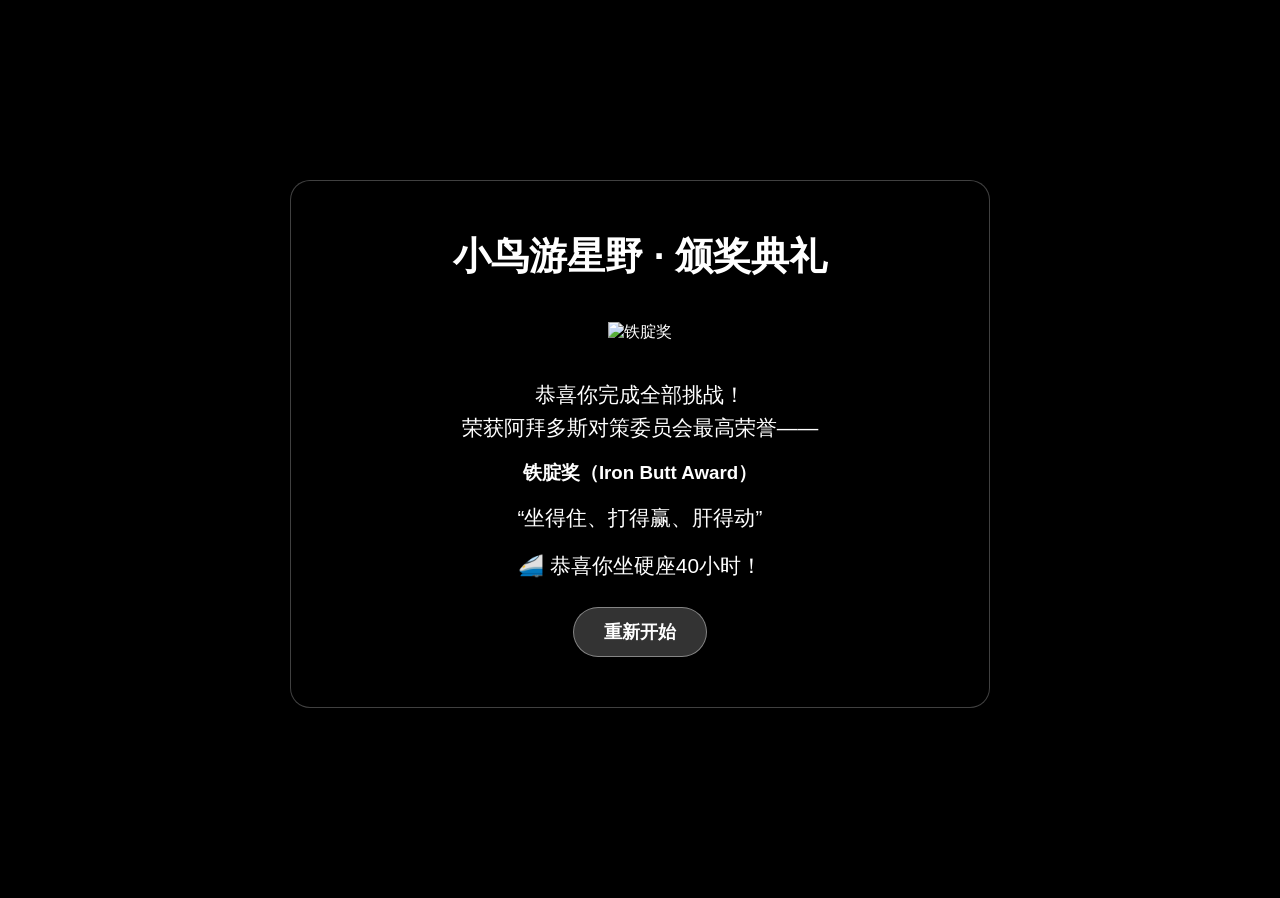
==== commit cc55c4b7: "Update index.html" ====
--- a/index.html
+++ b/index.html
@@ -9,8 +9,7 @@
 <body>
 
   <!-- 第一关：火影忍者（连打） -->
-  <section id="naruto-section" class="level-section" data-unlocked="true"
-           style="background-image: url('assets/naruto-bg.png')">
+  <section id="naruto-section" class="level-section" data-unlocked="true" data-bg="naruto-bg.png">
     <div class="level-content">
       <h2>火影忍者挑战</h2>
       <div class="challenge-desc">
@@ -26,8 +25,7 @@
   </section>
 
   <!-- 第二关：原神（滑动收集） -->
-  <section id="genshin-section" class="level-section"
-           style="background-image: url('assets/genshin-bg.png')">
+  <section id="genshin-section" class="level-section" data-bg="genshin-bg.png">
     <div class="level-content">
       <h2>⚔️ 原神冒险</h2>
       <div class="challenge-desc">
@@ -43,10 +41,9 @@
   </section>
 
   <!-- 第三关：CS2（手机摇晃） -->
-  <section id="cs2-section" class="level-section"
-           style="background-image: url('assets/cs2-bg.png')">
+  <section id="cs2-section" class="level-section" data-bg="cs2-bg.png">
     <div class="level-content">
-      <h2>💀 反恐精英行动</h2>
+      <h2>反恐精英行动</h2>
       <div class="challenge-desc">
         <p>赢得10局竞技模式！</p>
         <button class="btn start-btn" disabled>请先完成上一关</button>
@@ -61,8 +58,7 @@
   </section>
 
   <!-- 第四关：三角洲行动（快速点击） -->
-  <section id="delta-section" class="level-section"
-           style="background-image: url('assets/delta-bg.png')">
+  <section id="delta-section" class="level-section" data-bg="delta-bg.png">
     <div class="level-content">
       <h2> 三角洲行动</h2>
       <div class="challenge-desc">
@@ -78,8 +74,7 @@
   </section>
 
   <!-- 第五关：泰拉瑞亚（长按挖掘） -->
-  <section id="terraria-section" class="level-section"
-           style="background-image: url('assets/terraria-bg.png')">
+  <section id="terraria-section" class="level-section" data-bg="terraria-bg.png">
     <div class="level-content">
       <h2>⛏️ 泰拉瑞亚世界</h2>
       <div class="challenge-desc">
@@ -97,19 +92,20 @@
   </section>
 
   <!-- 最终关：星野颁奖典礼 -->
-  <section id="final-award-section" class="level-section"
-           style="background-image: url('assets/hoshino-stage-bg.png')">
+  <section id="final-award-section" class="level-section" data-bg="hoshino-stage-bg.png">
     <div class="level-content award-content">
       <h2>小鸟游星野 · 颁奖典礼</h2>
       <div class="award-icon">
-        <img src="assets/award-iron-butt.png" alt="铁腚奖" />
+        <img src="award-iron-butt.png" alt="铁腚奖" />
       </div>
       <p>恭喜你完成全部挑战！<br>荣获阿拜多斯对策委员会最高荣誉——</p>
       <h3>铁腚奖（Iron Butt Award）</h3>
       <p>“坐得住、打得赢、肝得动”</p>
+      <p class="hard-seat-msg">🚄 恭喜你坐硬座40小时！</p>
       <div id="award-message" class="hidden">
         <p>全关卡已完成！</p>
       </div>
+      <button id="restart-btn" class="btn restart-btn">重新开始</button>
     </div>
   </section>
 
--- a/style.css
+++ b/style.css
@@ -11,8 +11,7 @@
   padding-bottom: 60px;
 }
 
-.level-section,
-#final-award-section {
+.level-section {
   width: 100%;
   min-height: 600px;
   background-size: cover;
@@ -26,6 +25,11 @@
   border-radius: 16px;
   overflow: hidden;
   box-shadow: 0 10px 30px rgba(0, 0, 0, 0.5);
+  transition: box-shadow 0.4s ease;
+}
+
+.level-section.unlocked {
+  box-shadow: 0 0 30px rgba(0, 200, 255, 0.6);
 }
 
 .level-content {
@@ -58,59 +62,94 @@
   background: rgba(255, 255, 255, 0.2);
   color: white;
   border: 1px solid rgba(255, 255, 255, 0.4);
+  padding: 12px 30px;
+  font-size: 1.1rem;
+  border-radius: 50px;
+  cursor: pointer;
+  font-weight: bold;
+  margin-top: 10px;
+  transition: all 0.2s;
+}
+.btn:hover:not(:disabled) {
+  background: rgba(255, 255, 255, 0.3);
+  transform: translateY(-2px);
+}
+.btn:disabled {
+  opacity: 0.5;
+  cursor: not-allowed;
+}
+
+.start-btn {
+  background: linear-gradient(45deg, #ff6b6b, #ffa500);
+  border: none;
+}
+
+.game-btn {
+  background: rgba(0, 200, 255, 0.3);
+  border: 1px solid rgba(0, 200, 255, 0.6);
   padding: 14px 40px;
   font-size: 1.2rem;
-  border-radius: 50px;
-  cursor: pointer;
-  transition: all 0.3s ease;
-  font-weight: bold;
-  margin-top: 10px;
-}
-.btn:hover {
-  background: rgba(255, 255, 255, 0.3);
-  transform: translateY(-3px);
-  box-shadow: 0 6px 15px rgba(0, 0, 0, 0.4);
+  margin: 15px 0;
 }
 
-/* 最终颁奖区特殊样式 */
-#final-award-section {
-  min-height: 700px;
-  display: flex;
-  align-items: center;
-  justify-content: center;
+.hold-btn {
+  padding: 16px 50px;
 }
 
+.hidden {
+  display: none !important;
+}
+
+/* 原神滑动区 */
+.swipe-area {
+  width: 200px;
+  height: 100px;
+  margin: 15px auto;
+  background: rgba(255, 255, 255, 0.1);
+  border: 2px dashed rgba(255, 255, 255, 0.3);
+  border-radius: 12px;
+  cursor: pointer;
+}
+
+/* 泰拉瑞亚进度条 */
+.progress-bar {
+  width: 200px;
+  height: 12px;
+  background: #333;
+  border-radius: 6px;
+  margin: 15px auto;
+  overflow: hidden;
+}
+#terraria-progress {
+  height: 100%;
+  background: linear-gradient(to right, gold, orange);
+  width: 0%;
+  transition: width 0.1s;
+}
+
+/* 颁奖区 */
 .award-content {
   padding: 50px;
 }
-
 .award-icon img {
   width: 120px;
   height: auto;
   margin: 20px 0;
   filter: drop-shadow(0 4px 8px rgba(0,0,0,0.8));
 }
-
-#final-award-section h3 {
-  font-size: 2rem;
+#award-message {
+  margin-top: 20px;
+  font-size: 1.4rem;
   color: gold;
-  margin: 15px 0;
-  text-shadow: 0 0 10px rgba(255, 200, 0, 0.7);
 }
 
 /* 手机适配 */
 @media (max-width: 768px) {
-  .level-section,
-  #final-award-section {
-    min-height: 500px;
-    margin: 30px 10px;
-    padding: 60px 15px;
-  }
-  .level-content {
-    padding: 25px 20px;
-  }
+  .level-section { min-height: 500px; margin: 30px 10px; padding: 60px 15px; }
+  .level-content { padding: 25px 20px; }
   .level-content h2 { font-size: 1.8rem; }
   .level-content p { font-size: 1.1rem; }
-  .btn { padding: 12px 30px; font-size: 1.1rem; }
-  #final-award-section h3 { font-size: 1.6rem; }
+  .btn { padding: 10px 25px; font-size: 1rem; }
+  .swipe-area { width: 160px; height: 80px; }
+  .progress-bar { width: 160px; }
 }
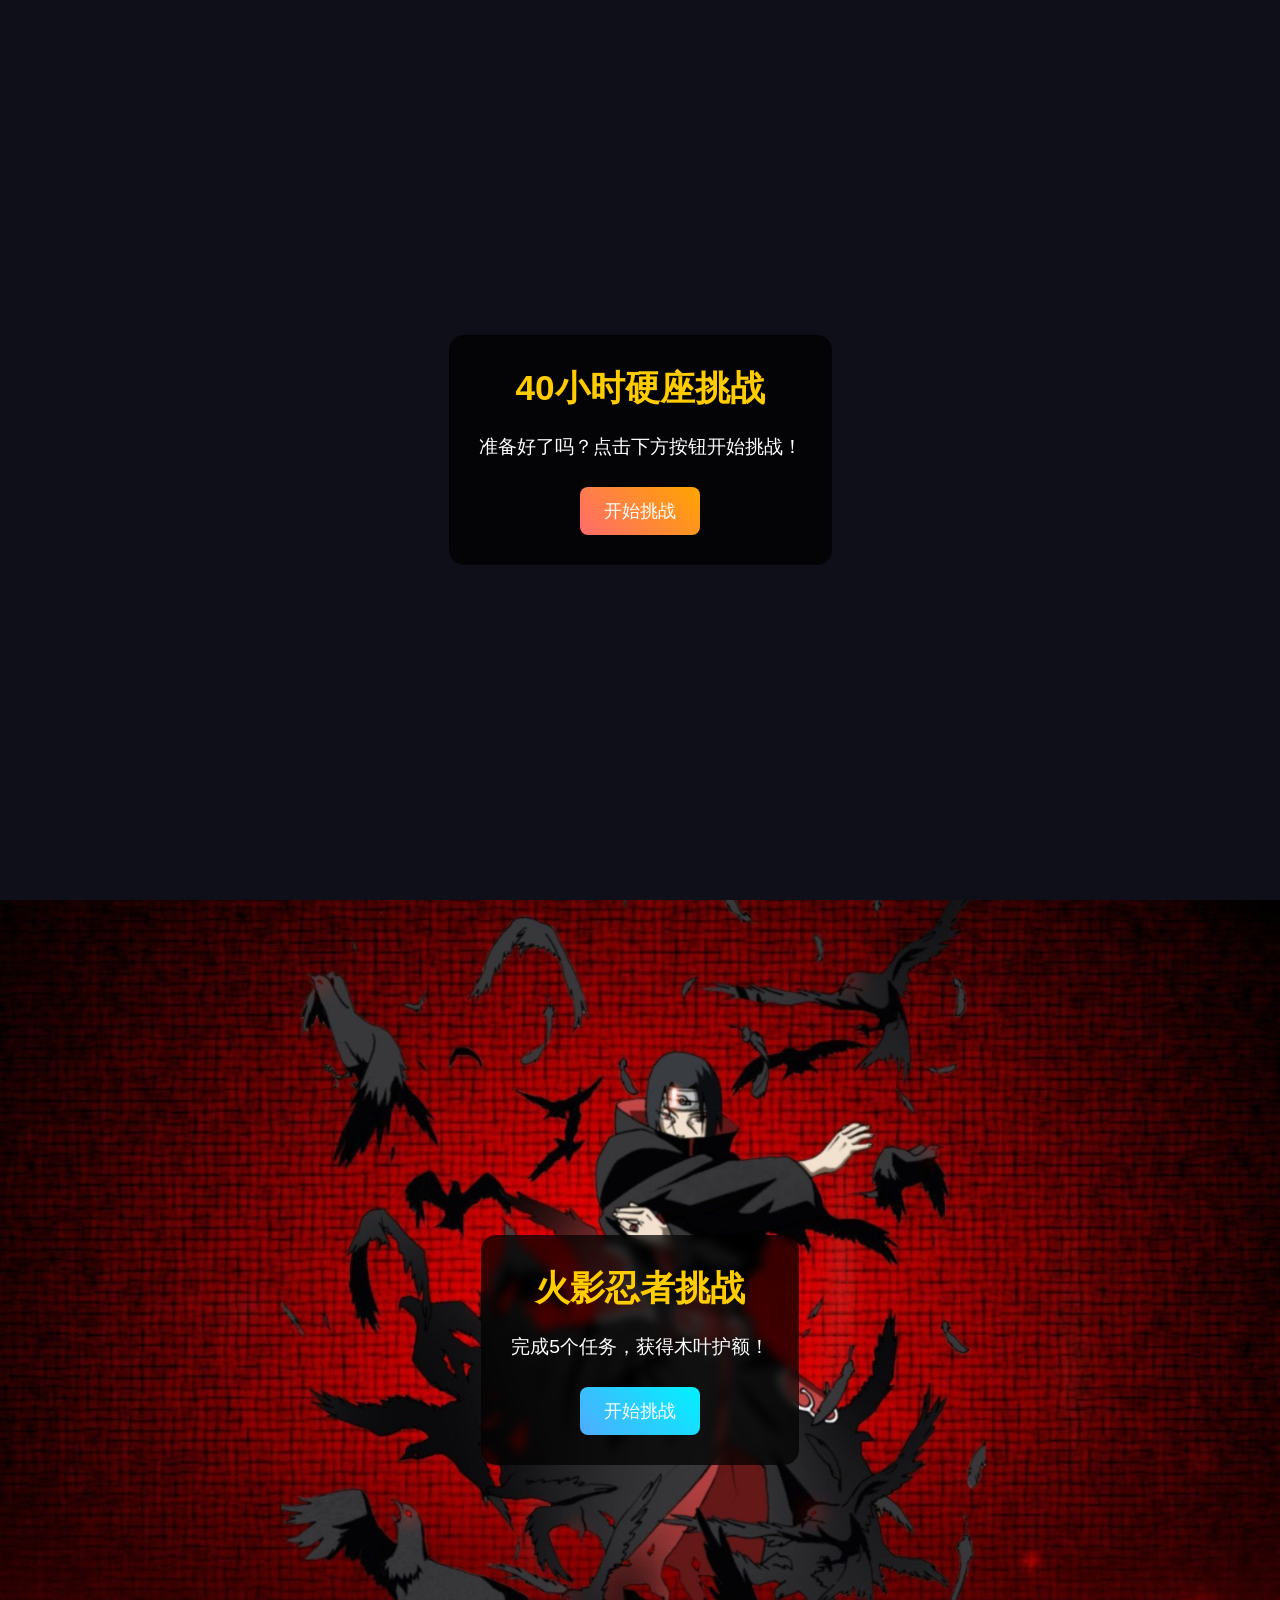
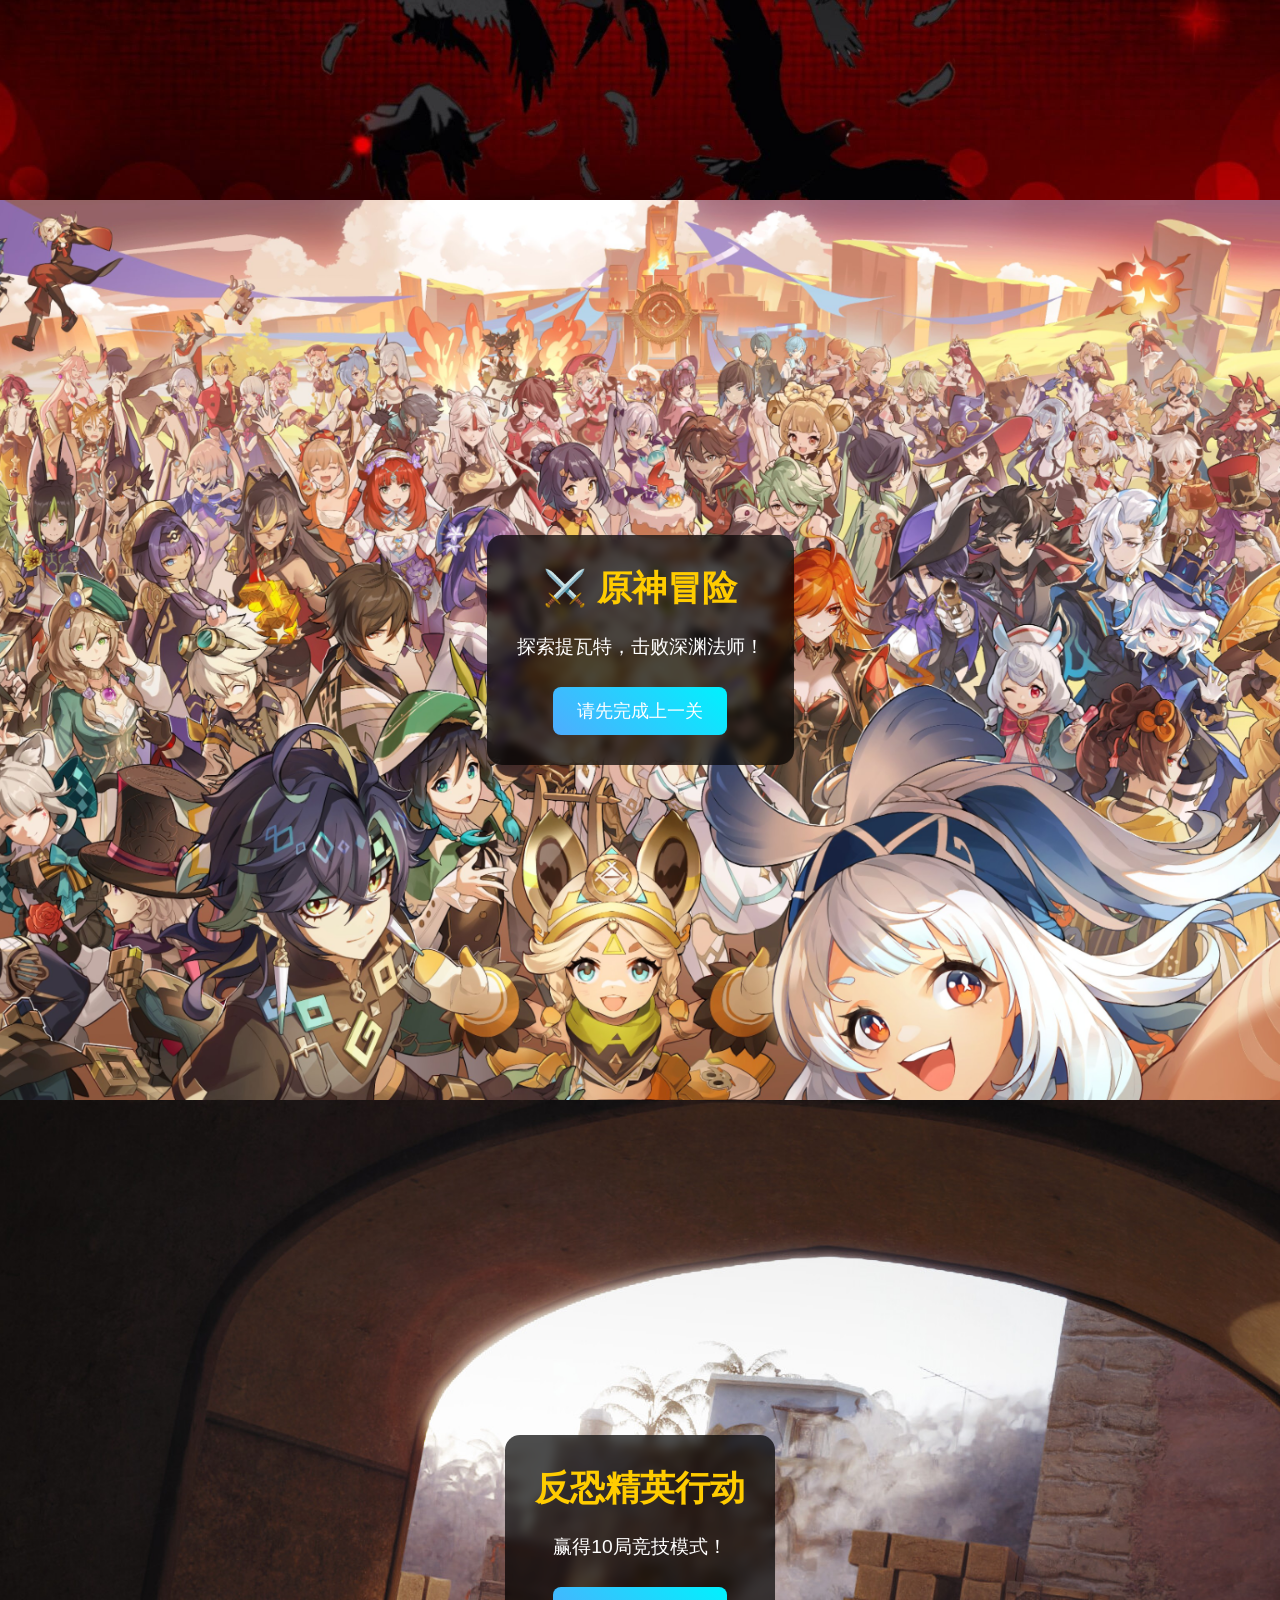
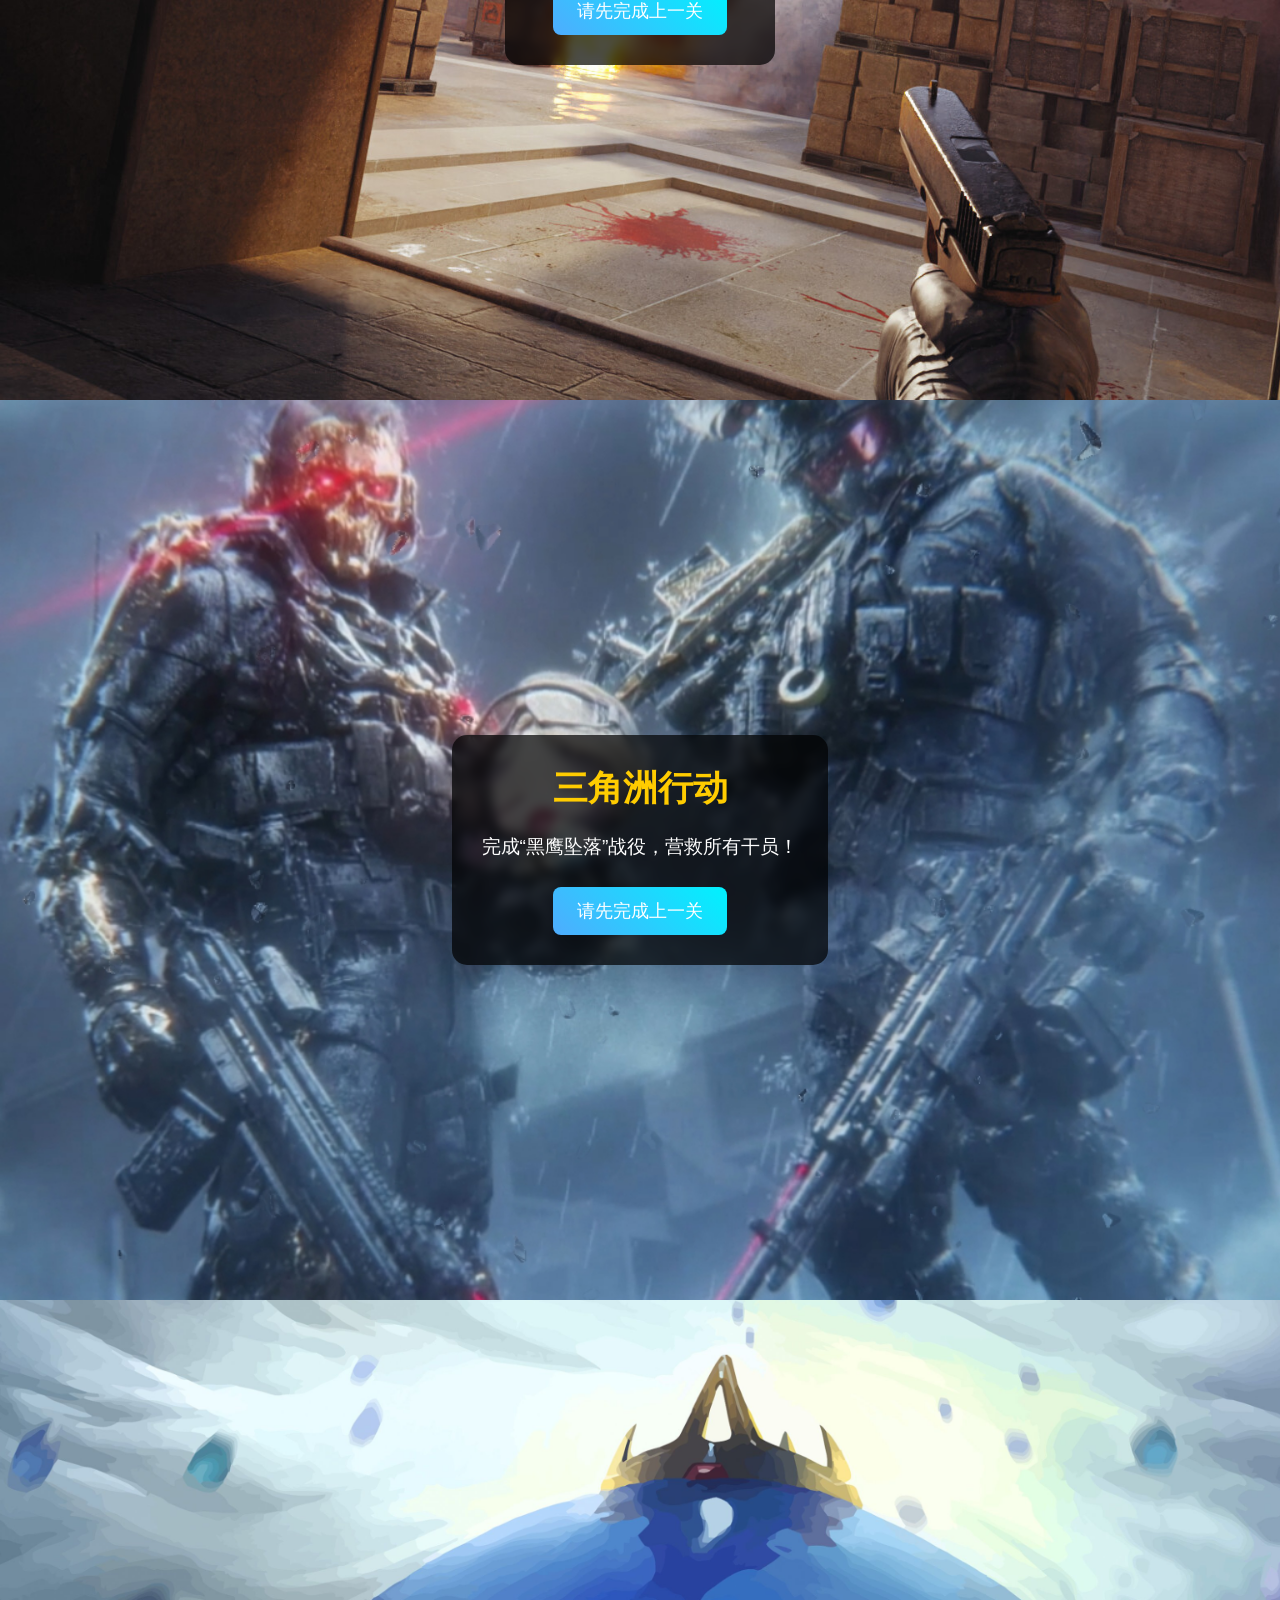
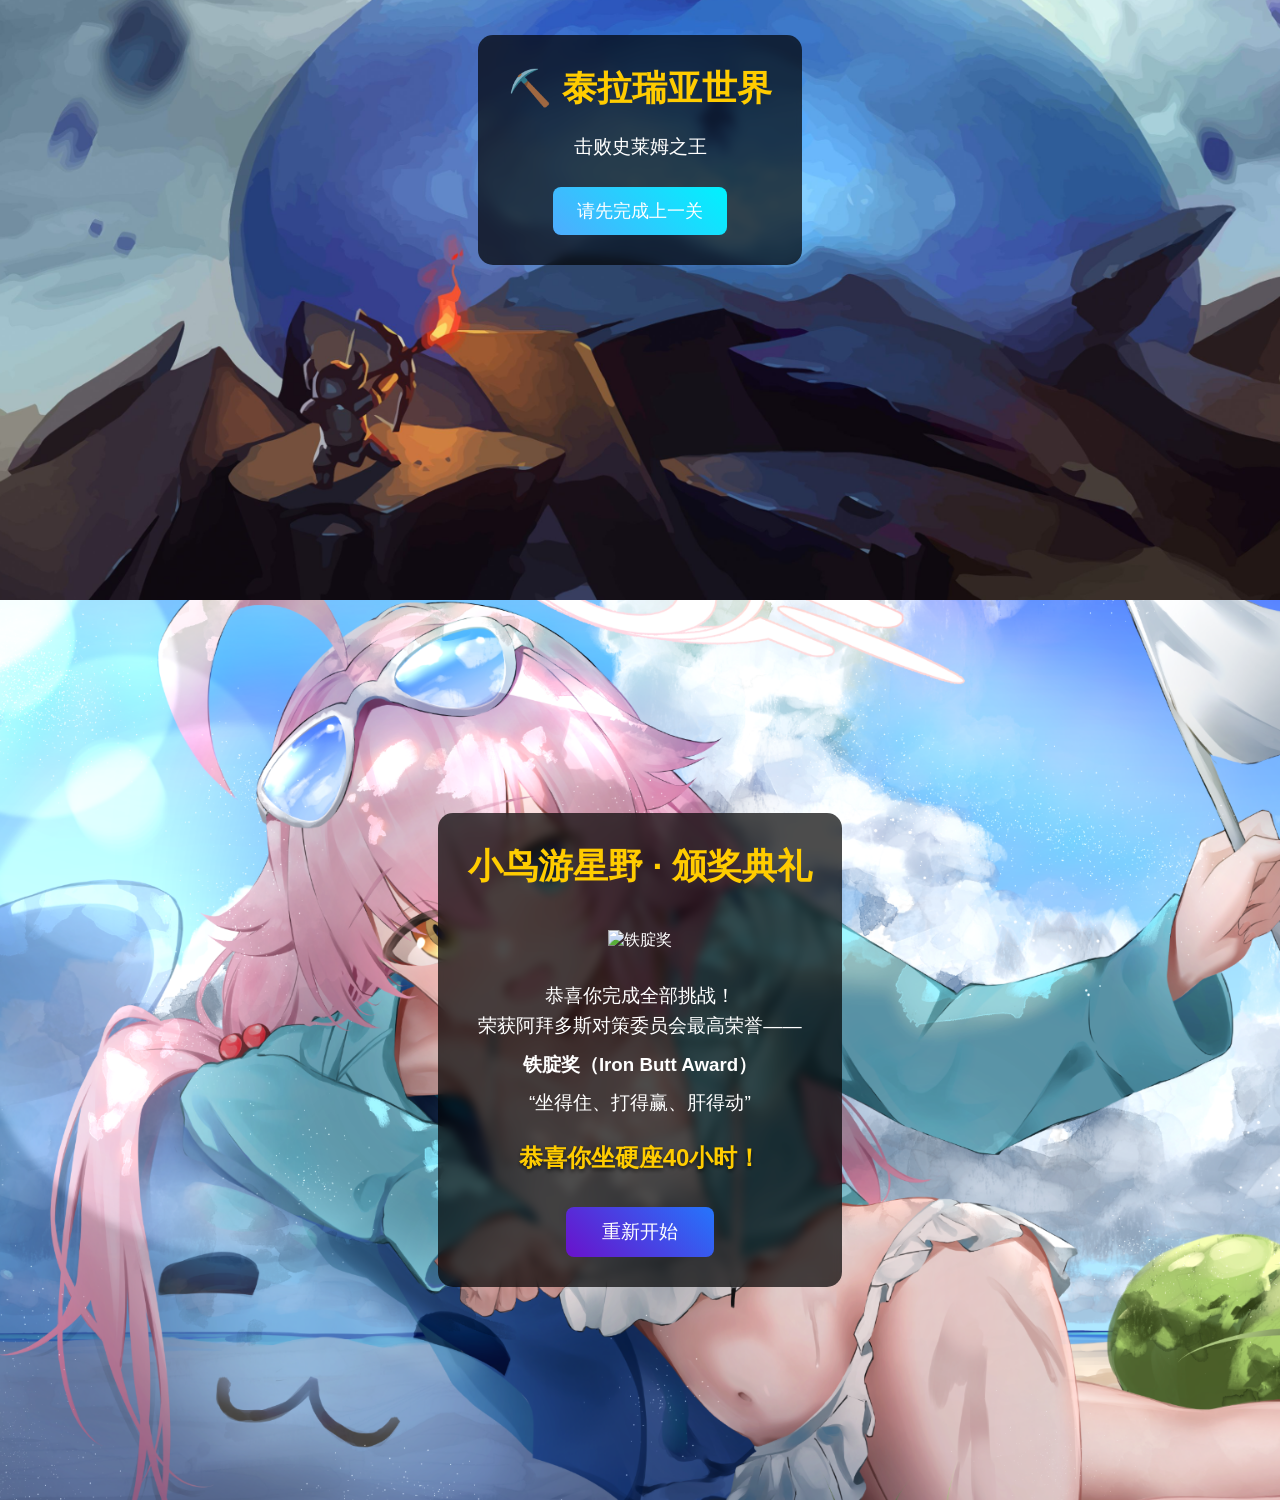
==== commit defdcf4a: "Update index.html" ====
--- a/index.html
+++ b/index.html
@@ -1,12 +1,37 @@
 <!DOCTYPE html>
+
 <html lang="zh-CN">
+
 <head>
+
   <meta charset="UTF-8" />
+
   <meta name="viewport" content="width=device-width, initial-scale=1.0"/>
-  <title>游戏挑战系统 · 铁腚奖</title>
+
+  <title>40小时硬座挑战</title>
+
   <link rel="stylesheet" href="style.css" />
+
 </head>
+
 <body>
+
+
+  <!-- 首页 -->
+
+  <section id="home-section" class="level-section home-section">
+
+    <div class="level-content">
+
+      <h2>40小时硬座挑战</h2>
+
+      <p>准备好了吗？点击下方按钮开始挑战！</p>
+
+      <button id="start-btn" class="btn">开始挑战</button>
+
+    </div>
+
+  </section>
 
   <!-- 第一关：火影忍者（连打） -->
   <section id="naruto-section" class="level-section" data-unlocked="true" data-bg="naruto-bg.png">
@@ -92,23 +117,36 @@
   </section>
 
   <!-- 最终关：星野颁奖典礼 -->
+
   <section id="final-award-section" class="level-section" data-bg="hoshino-stage-bg.png">
+
     <div class="level-content award-content">
+
       <h2>小鸟游星野 · 颁奖典礼</h2>
+
       <div class="award-icon">
+
         <img src="award-iron-butt.png" alt="铁腚奖" />
+
       </div>
+
       <p>恭喜你完成全部挑战！<br>荣获阿拜多斯对策委员会最高荣誉——</p>
+
       <h3>铁腚奖（Iron Butt Award）</h3>
+
       <p>“坐得住、打得赢、肝得动”</p>
-      <p class="hard-seat-msg">🚄 恭喜你坐硬座40小时！</p>
-      <div id="award-message" class="hidden">
-        <p>全关卡已完成！</p>
-      </div>
+
+      <p class="hard-seat-msg">恭喜你坐硬座40小时！</p>
+
       <button id="restart-btn" class="btn restart-btn">重新开始</button>
+
     </div>
+
   </section>
 
+
   <script src="script.js"></script>
+
 </body>
+
 </html>
--- a/style.css
+++ b/style.css
@@ -5,151 +5,127 @@
 }
 
 body {
-  font-family: 'Segoe UI', 'Microsoft YaHei', sans-serif;
+  font-family: "Microsoft YaHei", sans-serif;
   color: white;
-  background: #000;
-  padding-bottom: 60px;
+  overflow-x: hidden;
 }
 
 .level-section {
-  width: 100%;
-  min-height: 600px;
+  min-height: 100vh;
+  display: flex;
+  align-items: center;
+  justify-content: center;
+  background-color: #0f0f1a; /* 默认底色，防白屏 */
   background-size: cover;
   background-position: center;
   background-repeat: no-repeat;
-  background-color: #000;
-  position: relative;
-  padding: 80px 20px;
-  margin: 50px auto;
-  max-width: 1200px;
-  border-radius: 16px;
-  overflow: hidden;
-  box-shadow: 0 10px 30px rgba(0, 0, 0, 0.5);
-  transition: box-shadow 0.4s ease;
-}
-
-.level-section.unlocked {
-  box-shadow: 0 0 30px rgba(0, 200, 255, 0.6);
+  padding: 20px;
+  scroll-snap-align: start;
 }
 
 .level-content {
-  max-width: 700px;
-  margin: 0 auto;
-  background: rgba(0, 0, 0, 0.55);
-  backdrop-filter: blur(8px);
-  -webkit-backdrop-filter: blur(8px);
-  border: 1px solid rgba(255, 255, 255, 0.25);
-  border-radius: 20px;
-  padding: 40px;
   text-align: center;
-  box-shadow: 0 8px 32px rgba(0, 0, 0, 0.3);
+  max-width: 600px;
+  background: rgba(0, 0, 0, 0.7);
+  padding: 30px;
+  border-radius: 15px;
+  backdrop-filter: blur(5px);
 }
 
-.level-content h2 {
-  font-size: 2.4rem;
+h2 {
+  font-size: 2.2rem;
   margin-bottom: 20px;
-  text-shadow: 0 2px 6px rgba(0, 0, 0, 0.8);
+  color: #ffcc00;
 }
 
-.level-content p {
-  font-size: 1.3rem;
+p {
+  font-size: 1.2rem;
   line-height: 1.6;
-  margin: 15px 0;
-  text-shadow: 0 1px 3px rgba(0, 0, 0, 0.7);
+  margin: 10px 0;
 }
 
 .btn {
-  background: rgba(255, 255, 255, 0.2);
+  background: linear-gradient(45deg, #ff6b6b, #ffa500);
   color: white;
-  border: 1px solid rgba(255, 255, 255, 0.4);
-  padding: 12px 30px;
+  border: none;
+  padding: 12px 24px;
   font-size: 1.1rem;
-  border-radius: 50px;
+  border-radius: 8px;
   cursor: pointer;
-  font-weight: bold;
-  margin-top: 10px;
-  transition: all 0.2s;
+  margin-top: 15px;
+  transition: transform 0.2s, box-shadow 0.2s;
 }
-.btn:hover:not(:disabled) {
-  background: rgba(255, 255, 255, 0.3);
-  transform: translateY(-2px);
-}
-.btn:disabled {
-  opacity: 0.5;
-  cursor: not-allowed;
+
+.btn:hover {
+  transform: translateY(-3px);
+  box-shadow: 0 5px 15px rgba(255, 107, 107, 0.4);
 }
 
 .start-btn {
-  background: linear-gradient(45deg, #ff6b6b, #ffa500);
-  border: none;
+  background: linear-gradient(45deg, #4facfe, #00f2fe);
 }
 
 .game-btn {
-  background: rgba(0, 200, 255, 0.3);
-  border: 1px solid rgba(0, 200, 255, 0.6);
-  padding: 14px 40px;
-  font-size: 1.2rem;
-  margin: 15px 0;
-}
-
-.hold-btn {
-  padding: 16px 50px;
+  background: linear-gradient(45deg, #ff416c, #ff4b2b);
+  padding: 15px 30px;
+  font-size: 1.3rem;
 }
 
 .hidden {
   display: none !important;
 }
 
-/* 原神滑动区 */
 .swipe-area {
   width: 200px;
   height: 100px;
-  margin: 15px auto;
   background: rgba(255, 255, 255, 0.1);
-  border: 2px dashed rgba(255, 255, 255, 0.3);
-  border-radius: 12px;
+  margin: 20px auto;
+  border-radius: 10px;
   cursor: pointer;
 }
 
-/* 泰拉瑞亚进度条 */
 .progress-bar {
-  width: 200px;
-  height: 12px;
+  width: 100%;
+  height: 10px;
   background: #333;
-  border-radius: 6px;
-  margin: 15px auto;
+  border-radius: 5px;
+  margin: 20px 0;
   overflow: hidden;
 }
+
 #terraria-progress {
   height: 100%;
-  background: linear-gradient(to right, gold, orange);
   width: 0%;
+  background: linear-gradient(to right, #00c9ff, #92fe9d);
   transition: width 0.1s;
 }
 
-/* 颁奖区 */
 .award-content {
-  padding: 50px;
+  max-width: 700px;
 }
+
 .award-icon img {
   width: 120px;
-  height: auto;
   margin: 20px 0;
-  filter: drop-shadow(0 4px 8px rgba(0,0,0,0.8));
-}
-#award-message {
-  margin-top: 20px;
-  font-size: 1.4rem;
-  color: gold;
 }
 
-/* 手机适配 */
-@media (max-width: 768px) {
-  .level-section { min-height: 500px; margin: 30px 10px; padding: 60px 15px; }
-  .level-content { padding: 25px 20px; }
-  .level-content h2 { font-size: 1.8rem; }
-  .level-content p { font-size: 1.1rem; }
-  .btn { padding: 10px 25px; font-size: 1rem; }
-  .swipe-area { width: 160px; height: 80px; }
-  .progress-bar { width: 160px; }
+.hard-seat-msg {
+  font-size: 1.5rem;
+  color: #ffcc00;
+  margin-top: 20px;
+  text-shadow: 0 2px 4px rgba(0, 0, 0, 0.7);
+  font-weight: bold;
 }
+
+.restart-btn {
+  background: linear-gradient(45deg, #6a11cb, #2575fc);
+  border: none;
+  margin-top: 20px;
+  padding: 12px 36px;
+  font-size: 1.2rem;
+}
+
+.restart-btn:hover {
+  transform: scale(1.05);
+  box-shadow: 0 0 15px rgba(37, 117, 252, 0.6);
+}
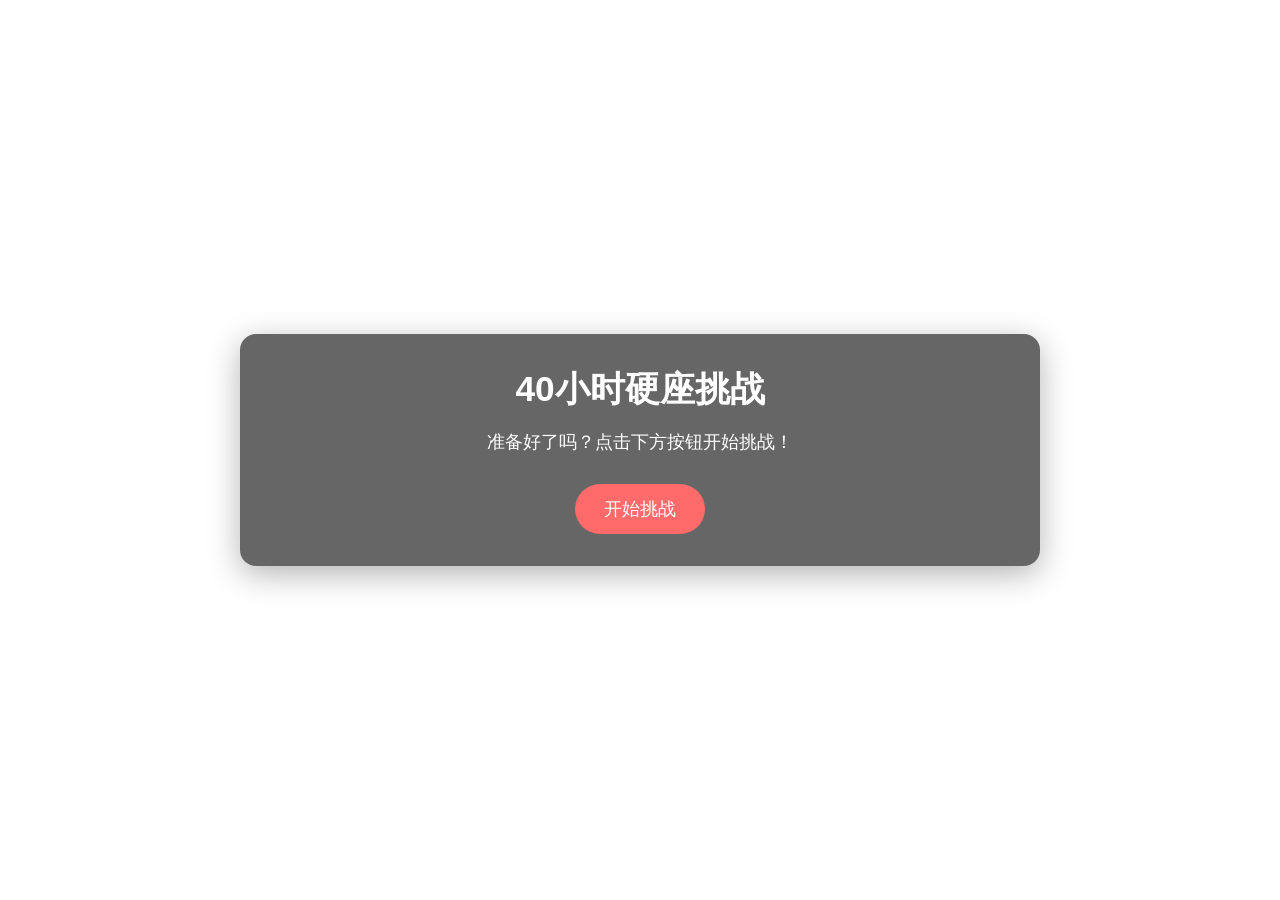
==== commit 31ee6720: "Update index.html" ====
--- a/index.html
+++ b/index.html
@@ -1,152 +1,28 @@
 <!DOCTYPE html>
-
 <html lang="zh-CN">
-
 <head>
-
   <meta charset="UTF-8" />
-
   <meta name="viewport" content="width=device-width, initial-scale=1.0"/>
-
   <title>40小时硬座挑战</title>
-
   <link rel="stylesheet" href="style.css" />
 
+  <!-- 强制预加载所有关键图片（高优先级） -->
+  <link rel="preload" as="image" href="images/naruto-bg.webp">
+  <link rel="preload" as="image" href="images/genshin-bg.webp">
+  <link rel="preload" as="image" href="images/cs2-bg.webp">
+  <link rel="preload" as="image" href="images/delta-bg.webp">
+  <link rel="preload" as="image" href="images/terraria-bg.webp">
+  <link rel="preload" as="image" href="images/hoshino-stage-bg.webp">
+  <link rel="preload" as="image" href="images/award-iron-butt.webp">
 </head>
-
 <body>
-
-
-  <!-- 首页 -->
-
   <section id="home-section" class="level-section home-section">
-
     <div class="level-content">
-
       <h2>40小时硬座挑战</h2>
-
       <p>准备好了吗？点击下方按钮开始挑战！</p>
-
       <button id="start-btn" class="btn">开始挑战</button>
-
-    </div>
-
-  </section>
-
-  <!-- 第一关：火影忍者（连打） -->
-  <section id="naruto-section" class="level-section" data-unlocked="true" data-bg="naruto-bg.png">
-    <div class="level-content">
-      <h2>火影忍者挑战</h2>
-      <div class="challenge-desc">
-        <p>完成5个任务，获得木叶护额！</p>
-        <button class="btn start-btn">开始挑战</button>
-      </div>
-      <div class="challenge-game hidden">
-        <p>快速点击按钮 20 次！</p>
-        <button id="naruto-btn" class="game-btn">连打！</button>
-        <div id="naruto-counter">连打: 0 / 20</div>
-      </div>
     </div>
   </section>
-
-  <!-- 第二关：原神（滑动收集） -->
-  <section id="genshin-section" class="level-section" data-bg="genshin-bg.png">
-    <div class="level-content">
-      <h2>⚔️ 原神冒险</h2>
-      <div class="challenge-desc">
-        <p>探索提瓦特，击败深渊法师！</p>
-        <button class="btn start-btn" disabled>请先完成上一关</button>
-      </div>
-      <div class="challenge-game hidden">
-        <p>在区域内滑动收集神瞳（5次）</p>
-        <div id="genshin-area" class="swipe-area"></div>
-        <div id="genshin-counter">已收集: 0 / 5</div>
-      </div>
-    </div>
-  </section>
-
-  <!-- 第三关：CS2（手机摇晃） -->
-  <section id="cs2-section" class="level-section" data-bg="cs2-bg.png">
-    <div class="level-content">
-      <h2>反恐精英行动</h2>
-      <div class="challenge-desc">
-        <p>赢得10局竞技模式！</p>
-        <button class="btn start-btn" disabled>请先完成上一关</button>
-      </div>
-      <div class="challenge-game hidden">
-        <p>拿起手机，用力摇晃！（需手机）</p>
-        <div id="cs2-shake">颠簸: 0 / 10</div>
-        <p class="hint">PC用户可点击下方模拟</p>
-        <button id="cs2-simulate" class="btn">模拟摇晃</button>
-      </div>
-    </div>
-  </section>
-
-  <!-- 第四关：三角洲行动（快速点击） -->
-  <section id="delta-section" class="level-section" data-bg="delta-bg.png">
-    <div class="level-content">
-      <h2> 三角洲行动</h2>
-      <div class="challenge-desc">
-        <p>完成“黑鹰坠落”战役，营救所有干员！</p>
-        <button class="btn start-btn" disabled>请先完成上一关</button>
-      </div>
-      <div class="challenge-game hidden">
-        <p>疯狂点击按钮 10 次！</p>
-        <button id="delta-btn" class="game-btn">快点我！</button>
-        <div id="delta-counter">点击: 0 / 10</div>
-      </div>
-    </div>
-  </section>
-
-  <!-- 第五关：泰拉瑞亚（长按挖掘） -->
-  <section id="terraria-section" class="level-section" data-bg="terraria-bg.png">
-    <div class="level-content">
-      <h2>⛏️ 泰拉瑞亚世界</h2>
-      <div class="challenge-desc">
-        <p>击败史莱姆之王</p>
-        <button class="btn start-btn" disabled>请先完成上一关</button>
-      </div>
-      <div class="challenge-game hidden">
-        <p>长按按钮挖矿（0.5秒）</p>
-        <button id="terraria-btn" class="game-btn hold-btn">长按挖矿</button>
-        <div class="progress-bar">
-          <div id="terraria-progress"></div>
-        </div>
-      </div>
-    </div>
-  </section>
-
-  <!-- 最终关：星野颁奖典礼 -->
-
-  <section id="final-award-section" class="level-section" data-bg="hoshino-stage-bg.png">
-
-    <div class="level-content award-content">
-
-      <h2>小鸟游星野 · 颁奖典礼</h2>
-
-      <div class="award-icon">
-
-        <img src="award-iron-butt.png" alt="铁腚奖" />
-
-      </div>
-
-      <p>恭喜你完成全部挑战！<br>荣获阿拜多斯对策委员会最高荣誉——</p>
-
-      <h3>铁腚奖（Iron Butt Award）</h3>
-
-      <p>“坐得住、打得赢、肝得动”</p>
-
-      <p class="hard-seat-msg">恭喜你坐硬座40小时！</p>
-
-      <button id="restart-btn" class="btn restart-btn">重新开始</button>
-
-    </div>
-
-  </section>
-
-
   <script src="script.js"></script>
-
 </body>
-
 </html>
--- a/style.css
+++ b/style.css
@@ -1,3 +1,4 @@
+/* style.css */
 * {
   margin: 0;
   padding: 0;
@@ -6,126 +7,95 @@
 
 body {
   font-family: "Microsoft YaHei", sans-serif;
+  min-height: 100vh;
+  display: flex;
+  justify-content: center;
+  align-items: center;
+  background-size: cover;
+  background-position: center;
+  background-repeat: no-repeat;
   color: white;
+  text-align: center;
   overflow-x: hidden;
 }
 
 .level-section {
-  min-height: 100vh;
-  display: flex;
-  align-items: center;
-  justify-content: center;
-  background-color: #0f0f1a; /* 默认底色，防白屏 */
-  background-size: cover;
-  background-position: center;
-  background-repeat: no-repeat;
-  padding: 20px;
-  scroll-snap-align: start;
-}
-
-.level-content {
-  text-align: center;
-  max-width: 600px;
-  background: rgba(0, 0, 0, 0.7);
-  padding: 30px;
-  border-radius: 15px;
-  backdrop-filter: blur(5px);
+  width: 90%;
+  max-width: 800px;
+  padding: 2rem;
+  background: rgba(0, 0, 0, 0.6);
+  border-radius: 16px;
+  backdrop-filter: blur(4px);
+  box-shadow: 0 8px 32px rgba(0, 0, 0, 0.3);
 }
 
 h2 {
   font-size: 2.2rem;
-  margin-bottom: 20px;
-  color: #ffcc00;
+  margin-bottom: 1rem;
 }
 
 p {
-  font-size: 1.2rem;
-  line-height: 1.6;
-  margin: 10px 0;
+  font-size: 1.1rem;
+  margin: 0.8rem 0;
+  line-height: 1.5;
 }
 
 .btn {
-  background: linear-gradient(45deg, #ff6b6b, #ffa500);
+  display: inline-block;
+  padding: 0.8rem 1.8rem;
+  margin-top: 1rem;
+  background: #ff6b6b;
   color: white;
   border: none;
-  padding: 12px 24px;
+  border-radius: 50px;
   font-size: 1.1rem;
-  border-radius: 8px;
   cursor: pointer;
-  margin-top: 15px;
-  transition: transform 0.2s, box-shadow 0.2s;
+  transition: all 0.3s;
+  text-decoration: none;
 }
 
 .btn:hover {
-  transform: translateY(-3px);
-  box-shadow: 0 5px 15px rgba(255, 107, 107, 0.4);
-}
-
-.start-btn {
-  background: linear-gradient(45deg, #4facfe, #00f2fe);
-}
-
-.game-btn {
-  background: linear-gradient(45deg, #ff416c, #ff4b2b);
-  padding: 15px 30px;
-  font-size: 1.3rem;
+  background: #ff5252;
+  transform: scale(1.05);
 }
 
 .hidden {
   display: none !important;
 }
 
+/* 游戏区域 */
 .swipe-area {
   width: 200px;
   height: 100px;
+  margin: 1rem auto;
   background: rgba(255, 255, 255, 0.1);
-  margin: 20px auto;
-  border-radius: 10px;
-  cursor: pointer;
+  border: 2px dashed #fff;
+  border-radius: 8px;
 }
 
 .progress-bar {
-  width: 100%;
-  height: 10px;
-  background: #333;
-  border-radius: 5px;
-  margin: 20px 0;
+  width: 200px;
+  height: 20px;
+  background: #444;
+  border-radius: 10px;
+  margin: 1rem auto;
   overflow: hidden;
 }
 
 #terraria-progress {
   height: 100%;
   width: 0%;
-  background: linear-gradient(to right, #00c9ff, #92fe9d);
+  background: #4caf50;
   transition: width 0.1s;
 }
 
-.award-content {
-  max-width: 700px;
+.hint {
+  font-size: 0.9rem;
+  color: #ccc;
 }
 
 .award-icon img {
   width: 120px;
-  margin: 20px 0;
+  height: auto;
+  margin: 1rem 0;
 }
-
-.hard-seat-msg {
-  font-size: 1.5rem;
-  color: #ffcc00;
-  margin-top: 20px;
-  text-shadow: 0 2px 4px rgba(0, 0, 0, 0.7);
-  font-weight: bold;
-}
-
-.restart-btn {
-  background: linear-gradient(45deg, #6a11cb, #2575fc);
-  border: none;
-  margin-top: 20px;
-  padding: 12px 36px;
-  font-size: 1.2rem;
-}
-
-.restart-btn:hover {
-  transform: scale(1.05);
-  box-shadow: 0 0 15px rgba(37, 117, 252, 0.6);
-}
